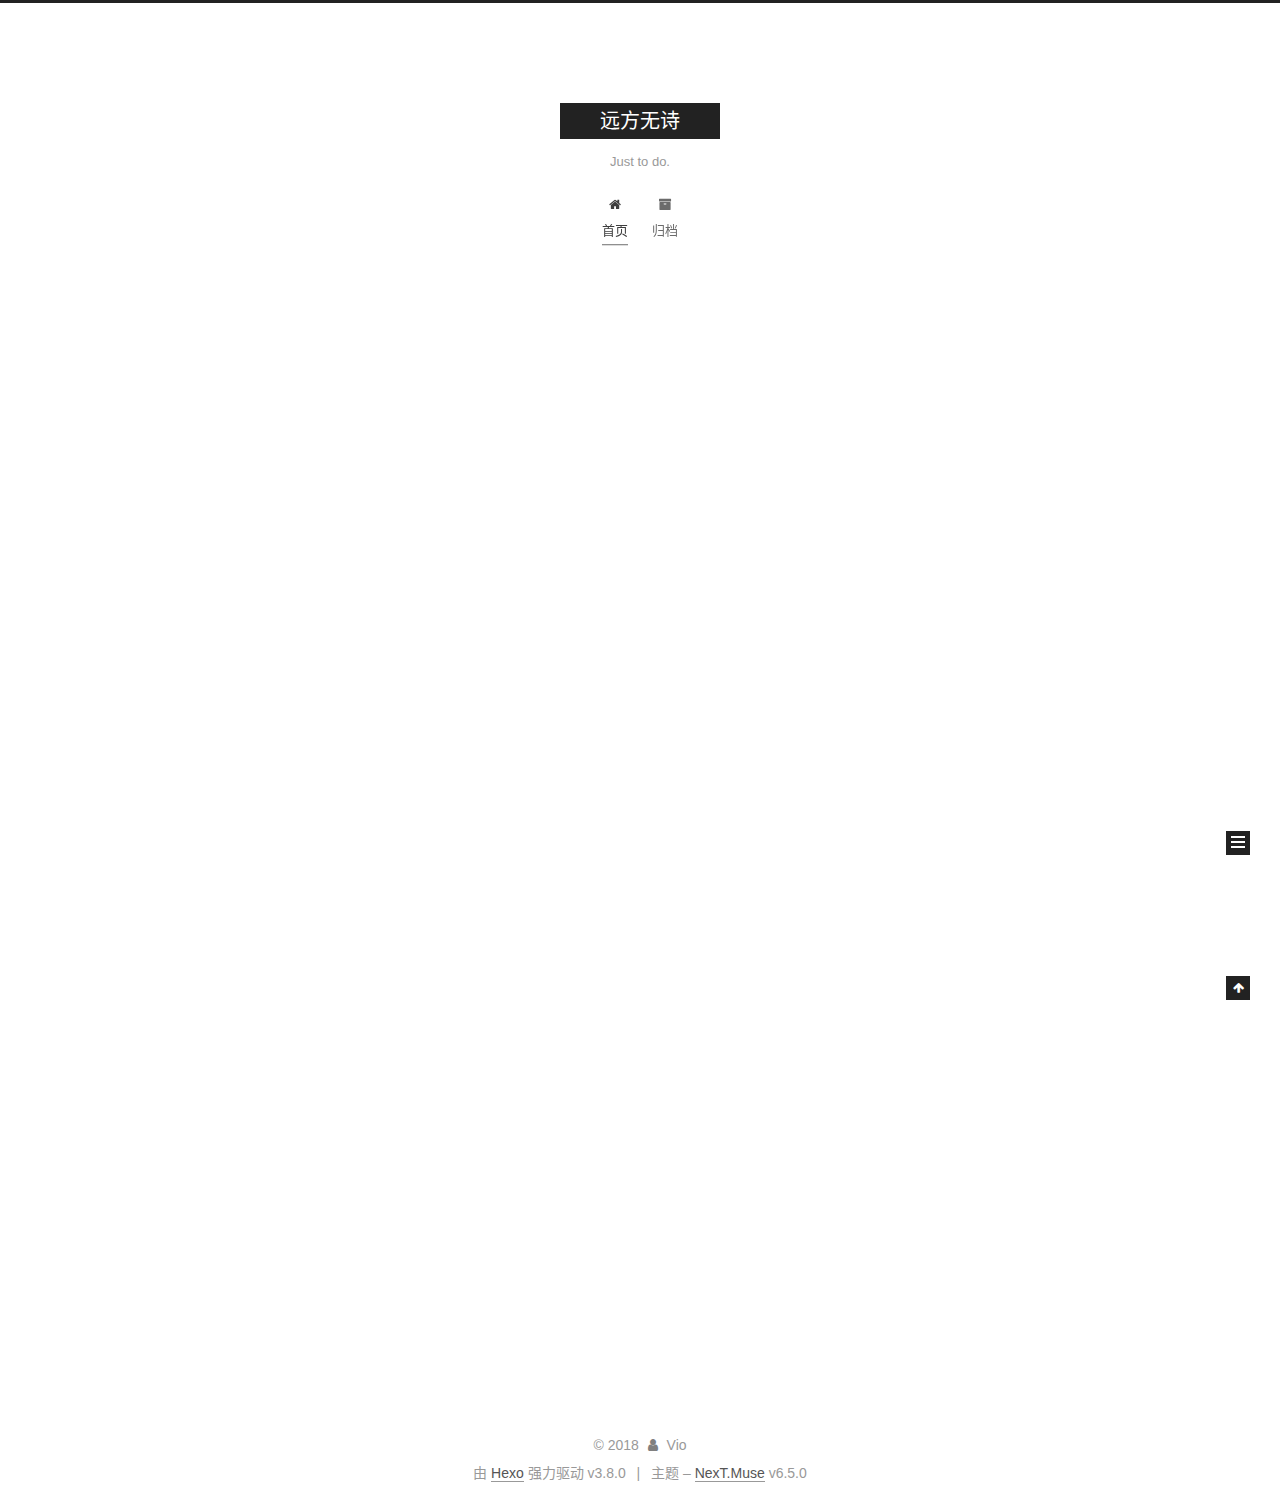
==== index.html @ 79e855d0 "Site updated: 2018-11-13 10:31:32" ====
<!DOCTYPE html>












  


<html class="theme-next muse use-motion" lang="zh-CN">
<head><meta name="generator" content="Hexo 3.8.0">
  <meta charset="UTF-8">
<meta http-equiv="X-UA-Compatible" content="IE=edge">
<meta name="viewport" content="width=device-width, initial-scale=1, maximum-scale=2">
<meta name="theme-color" content="#222">












<meta http-equiv="Cache-Control" content="no-transform">
<meta http-equiv="Cache-Control" content="no-siteapp">






















<link href="/lib/font-awesome/css/font-awesome.min.css?v=4.6.2" rel="stylesheet" type="text/css">

<link href="/css/main.css?v=6.5.0" rel="stylesheet" type="text/css">


  <link rel="apple-touch-icon" sizes="180x180" href="/images/apple-touch-icon-next.png?v=6.5.0">


  <link rel="icon" type="image/png" sizes="32x32" href="/images/favicon-32x32-next.png?v=6.5.0">


  <link rel="icon" type="image/png" sizes="16x16" href="/images/favicon-16x16-next.png?v=6.5.0">


  <link rel="mask-icon" href="/images/logo.svg?v=6.5.0" color="#222">









<script type="text/javascript" id="hexo.configurations">
  var NexT = window.NexT || {};
  var CONFIG = {
    root: '/',
    scheme: 'Muse',
    version: '6.5.0',
    sidebar: {"position":"left","display":"post","offset":12,"b2t":false,"scrollpercent":false,"onmobile":false},
    fancybox: false,
    fastclick: false,
    lazyload: false,
    tabs: true,
    motion: {"enable":true,"async":false,"transition":{"post_block":"fadeIn","post_header":"slideDownIn","post_body":"slideDownIn","coll_header":"slideLeftIn","sidebar":"slideUpIn"}},
    algolia: {
      applicationID: '',
      apiKey: '',
      indexName: '',
      hits: {"per_page":10},
      labels: {"input_placeholder":"Search for Posts","hits_empty":"We didn't find any results for the search: ${query}","hits_stats":"${hits} results found in ${time} ms"}
    }
  };
</script>


  




  <meta name="description" content="但行好事 莫问前程">
<meta property="og:type" content="website">
<meta property="og:title" content="远方无诗">
<meta property="og:url" content="http://viowang.top/index.html">
<meta property="og:site_name" content="远方无诗">
<meta property="og:description" content="但行好事 莫问前程">
<meta property="og:locale" content="zh-CN">
<meta name="twitter:card" content="summary">
<meta name="twitter:title" content="远方无诗">
<meta name="twitter:description" content="但行好事 莫问前程">






  <link rel="canonical" href="http://viowang.top/">



<script type="text/javascript" id="page.configurations">
  CONFIG.page = {
    sidebar: "",
  };
</script>

  <title>远方无诗</title>
  











  <noscript>
  <style type="text/css">
    .use-motion .motion-element,
    .use-motion .brand,
    .use-motion .menu-item,
    .sidebar-inner,
    .use-motion .post-block,
    .use-motion .pagination,
    .use-motion .comments,
    .use-motion .post-header,
    .use-motion .post-body,
    .use-motion .collection-title { opacity: initial; }

    .use-motion .logo,
    .use-motion .site-title,
    .use-motion .site-subtitle {
      opacity: initial;
      top: initial;
    }

    .use-motion {
      .logo-line-before i { left: initial; }
      .logo-line-after i { right: initial; }
    }
  </style>
</noscript>

</head>

<body itemscope="" itemtype="http://schema.org/WebPage" lang="zh-CN">

  
  
    
  

  <div class="container sidebar-position-left 
  page-home">
    <div class="headband"></div>

    <header id="header" class="header" itemscope="" itemtype="http://schema.org/WPHeader">
      <div class="header-inner"><div class="site-brand-wrapper">
  <div class="site-meta ">
    

    <div class="custom-logo-site-title">
      <a href="/" class="brand" rel="start">
        <span class="logo-line-before"><i></i></span>
        <span class="site-title">远方无诗</span>
        <span class="logo-line-after"><i></i></span>
      </a>
    </div>
    
      
        <p class="site-subtitle">Just to do.</p>
      
    
  </div>

  <div class="site-nav-toggle">
    <button aria-label="切换导航栏">
      <span class="btn-bar"></span>
      <span class="btn-bar"></span>
      <span class="btn-bar"></span>
    </button>
  </div>
</div>



<nav class="site-nav">
  
    <ul id="menu" class="menu">
      
        
        
        
          
          <li class="menu-item menu-item-home menu-item-active">

    
    
    
      
    

    

    <a href="/" rel="section"><i class="menu-item-icon fa fa-fw fa-home"></i> <br>首页</a>

  </li>
        
        
        
          
          <li class="menu-item menu-item-archives">

    
    
    
      
    

    

    <a href="/archives/" rel="section"><i class="menu-item-icon fa fa-fw fa-archive"></i> <br>归档</a>

  </li>

      
      
    </ul>
  

  
    

  

  
</nav>



  



</div>
    </header>

    


    <main id="main" class="main">
      <div class="main-inner">
        <div class="content-wrap">
          
          <div id="content" class="content">
            
  <section id="posts" class="posts-expand">
    
      

  

  
  
  

  

  <article class="post post-type-normal" itemscope="" itemtype="http://schema.org/Article">
  
  
  
  <div class="post-block">
    <link itemprop="mainEntityOfPage" href="http://viowang.top/2018/11/13/hello-world/">

    <span hidden itemprop="author" itemscope="" itemtype="http://schema.org/Person">
      <meta itemprop="name" content="Vio">
      <meta itemprop="description" content="但行好事 莫问前程">
      <meta itemprop="image" content="/images/avatar.gif">
    </span>

    <span hidden itemprop="publisher" itemscope="" itemtype="http://schema.org/Organization">
      <meta itemprop="name" content="远方无诗">
    </span>

    
      <header class="post-header">

        
        
          <h1 class="post-title" itemprop="name headline">
                
                
                <a href="/2018/11/13/hello-world/" class="post-title-link" itemprop="http://viowang.top/index.html">Hello World</a>
              
            
          </h1>
        

        <div class="post-meta">
          <span class="post-time">

            
            
            

            
              <span class="post-meta-item-icon">
                <i class="fa fa-calendar-o"></i>
              </span>
              
                <span class="post-meta-item-text">发表于</span>
              

              
                
              

              <time title="创建时间：2018-11-13 10:10:35" itemprop="dateCreated datePublished" datetime="2018-11-13T10:10:35+08:00">2018-11-13</time>
            

            
          </span>

          

          
            
          

          
          

          

          

          

        </div>
      </header>
    

    
    
    
    <div class="post-body" itemprop="articleBody">

      
      

      
        
          
            <p>Welcome to <a href="https://hexo.io/" target="_blank" rel="noopener">Hexo</a>! This is your very first post. Check <a href="https://hexo.io/docs/" target="_blank" rel="noopener">documentation</a> for more info. If you get any problems when using Hexo, you can find the answer in <a href="https://hexo.io/docs/troubleshooting.html" target="_blank" rel="noopener">troubleshooting</a> or you can ask me on <a href="https://github.com/hexojs/hexo/issues" target="_blank" rel="noopener">GitHub</a>.</p>
<h2 id="Quick-Start"><a href="#Quick-Start" class="headerlink" title="Quick Start"></a>Quick Start</h2><h3 id="Create-a-new-post"><a href="#Create-a-new-post" class="headerlink" title="Create a new post"></a>Create a new post</h3><figure class="highlight bash"><table><tr><td class="gutter"><pre><span class="line">1</span><br></pre></td><td class="code"><pre><span class="line">$ hexo new <span class="string">"My New Post"</span></span><br></pre></td></tr></table></figure>
<p>More info: <a href="https://hexo.io/docs/writing.html" target="_blank" rel="noopener">Writing</a></p>
<h3 id="Run-server"><a href="#Run-server" class="headerlink" title="Run server"></a>Run server</h3><figure class="highlight bash"><table><tr><td class="gutter"><pre><span class="line">1</span><br></pre></td><td class="code"><pre><span class="line">$ hexo server</span><br></pre></td></tr></table></figure>
<p>More info: <a href="https://hexo.io/docs/server.html" target="_blank" rel="noopener">Server</a></p>
<h3 id="Generate-static-files"><a href="#Generate-static-files" class="headerlink" title="Generate static files"></a>Generate static files</h3><figure class="highlight bash"><table><tr><td class="gutter"><pre><span class="line">1</span><br></pre></td><td class="code"><pre><span class="line">$ hexo generate</span><br></pre></td></tr></table></figure>
<p>More info: <a href="https://hexo.io/docs/generating.html" target="_blank" rel="noopener">Generating</a></p>
<h3 id="Deploy-to-remote-sites"><a href="#Deploy-to-remote-sites" class="headerlink" title="Deploy to remote sites"></a>Deploy to remote sites</h3><figure class="highlight bash"><table><tr><td class="gutter"><pre><span class="line">1</span><br></pre></td><td class="code"><pre><span class="line">$ hexo deploy</span><br></pre></td></tr></table></figure>
<p>More info: <a href="https://hexo.io/docs/deployment.html" target="_blank" rel="noopener">Deployment</a></p>

          
        
      
    </div>

    

    
    
    

    

    
       
    
    

    

    <footer class="post-footer">
      

      

      

      
      
        <div class="post-eof"></div>
      
    </footer>
  </div>
  
  
  
  </article>


    
  </section>

  


          </div>
          

        </div>
        
          
  
  <div class="sidebar-toggle">
    <div class="sidebar-toggle-line-wrap">
      <span class="sidebar-toggle-line sidebar-toggle-line-first"></span>
      <span class="sidebar-toggle-line sidebar-toggle-line-middle"></span>
      <span class="sidebar-toggle-line sidebar-toggle-line-last"></span>
    </div>
  </div>

  <aside id="sidebar" class="sidebar">
    
    <div class="sidebar-inner">

      

      

      <section class="site-overview-wrap sidebar-panel sidebar-panel-active">
        <div class="site-overview">
          <div class="site-author motion-element" itemprop="author" itemscope="" itemtype="http://schema.org/Person">
            
              <p class="site-author-name" itemprop="name">Vio</p>
              <p class="site-description motion-element" itemprop="description">但行好事 莫问前程</p>
          </div>

          
            <nav class="site-state motion-element">
              
                <div class="site-state-item site-state-posts">
                
                  <a href="/archives/">
                
                    <span class="site-state-item-count">1</span>
                    <span class="site-state-item-name">日志</span>
                  </a>
                </div>
              

              

              
            </nav>
          

          

          

          

          
          

          
            
          
          

        </div>
      </section>

      

      

    </div>
  </aside>


        
      </div>
    </main>

    <footer id="footer" class="footer">
      <div class="footer-inner">
        <div class="copyright">&copy; <span itemprop="copyrightYear">2018</span>
  <span class="with-love" id="animate">
    <i class="fa fa-user"></i>
  </span>
  <span class="author" itemprop="copyrightHolder">Vio</span>

  

  
</div>


  <div class="powered-by">由 <a href="https://hexo.io" class="theme-link" rel="noopener" target="_blank">Hexo</a> 强力驱动 v3.8.0</div>



  <span class="post-meta-divider">|</span>



  <div class="theme-info">主题 – <a href="https://theme-next.org" class="theme-link" rel="noopener" target="_blank">NexT.Muse</a> v6.5.0</div>




        








        
      </div>
    </footer>

    
      <div class="back-to-top">
        <i class="fa fa-arrow-up"></i>
        
      </div>
    

    
	
    

    
  </div>

  

<script type="text/javascript">
  if (Object.prototype.toString.call(window.Promise) !== '[object Function]') {
    window.Promise = null;
  }
</script>


























  
  
    <script type="text/javascript" src="/lib/jquery/index.js?v=2.1.3"></script>
  

  
  
    <script type="text/javascript" src="/lib/velocity/velocity.min.js?v=1.2.1"></script>
  

  
  
    <script type="text/javascript" src="/lib/velocity/velocity.ui.min.js?v=1.2.1"></script>
  


  


  <script type="text/javascript" src="/js/src/utils.js?v=6.5.0"></script>

  <script type="text/javascript" src="/js/src/motion.js?v=6.5.0"></script>



  
  

  

  


  <script type="text/javascript" src="/js/src/bootstrap.js?v=6.5.0"></script>



  



  










  





  

  

  

  

  

  
  

  

  

  

  

  

  

</body>
</html>
---- css/main.css ----
/* normalize.css v3.0.2 | MIT License | git.io/normalize */
html {
  font-family: sans-serif; /* 1 */
  -ms-text-size-adjust: 100%; /* 2 */
  -webkit-text-size-adjust: 100%; /* 2 */
}
body {
  margin: 0;
}
article,
aside,
details,
figcaption,
figure,
footer,
header,
hgroup,
main,
menu,
nav,
section,
summary {
  display: block;
}
audio,
canvas,
progress,
video {
  display: inline-block; /* 1 */
  vertical-align: baseline; /* 2 */
}
audio:not([controls]) {
  display: none;
  height: 0;
}
[hidden],
template {
  display: none;
}
a {
  background-color: transparent;
}
a:active,
a:hover {
  outline: 0;
}
abbr[title] {
  border-bottom: 1px dotted;
}
b,
strong {
  font-weight: bold;
}
dfn {
  font-style: italic;
}
h1 {
  font-size: 2em;
  margin: 0.67em 0;
}
mark {
  background: #ff0;
  color: #000;
}
small {
  font-size: 80%;
}
sub,
sup {
  font-size: 75%;
  line-height: 0;
  position: relative;
  vertical-align: baseline;
}
sup {
  top: -0.5em;
}
sub {
  bottom: -0.25em;
}
img {
  border: 0;
}
svg:not(:root) {
  overflow: hidden;
}
figure {
  margin: 1em 40px;
}
hr {
  -moz-box-sizing: content-box;
  box-sizing: content-box;
  height: 0;
}
pre {
  overflow: auto;
}
code,
kbd,
pre,
samp {
  font-family: monospace, monospace;
  font-size: 1em;
}
button,
input,
optgroup,
select,
textarea {
  color: inherit; /* 1 */
  font: inherit; /* 2 */
  margin: 0; /* 3 */
}
button {
  overflow: visible;
}
button,
select {
  text-transform: none;
}
button,
html input[type="button"],
input[type="reset"],
input[type="submit"] {
  -webkit-appearance: button; /* 2 */
  cursor: pointer; /* 3 */
}
button[disabled],
html input[disabled] {
  cursor: default;
}
button::-moz-focus-inner,
input::-moz-focus-inner {
  border: 0;
  padding: 0;
}
input {
  line-height: normal;
}
input[type="checkbox"],
input[type="radio"] {
  box-sizing: border-box; /* 1 */
  padding: 0; /* 2 */
}
input[type="number"]::-webkit-inner-spin-button,
input[type="number"]::-webkit-outer-spin-button {
  height: auto;
}
input[type="search"] {
  -webkit-appearance: textfield; /* 1 */
  -moz-box-sizing: content-box;
  -webkit-box-sizing: content-box; /* 2 */
  box-sizing: content-box;
}
input[type="search"]::-webkit-search-cancel-button,
input[type="search"]::-webkit-search-decoration {
  -webkit-appearance: none;
}
fieldset {
  border: 1px solid #c0c0c0;
  margin: 0 2px;
  padding: 0.35em 0.625em 0.75em;
}
legend {
  border: 0; /* 1 */
  padding: 0; /* 2 */
}
textarea {
  overflow: auto;
}
optgroup {
  font-weight: bold;
}
table {
  border-collapse: collapse;
  border-spacing: 0;
}
td,
th {
  padding: 0;
}
::selection {
  background: #262a30;
  color: #fff;
}
body {
  position: relative;
  font-family: 'Lato', "PingFang SC", "Microsoft YaHei", sans-serif;
  font-size: 14px;
  line-height: 2;
  color: #555;
  background: #fff;
}
@media (max-width: 767px) {
  body {
    padding-right: 0 !important;
  }
}
@media (min-width: 768px) and (max-width: 991px) {
  body {
    padding-right: 0 !important;
  }
}
@media (min-width: 1200px) {
  body {
    font-size: 16px;
  }
}
h1,
h2,
h3,
h4,
h5,
h6 {
  margin: 0;
  padding: 0;
  font-weight: bold;
  line-height: 1.5;
  font-family: 'Lato', "PingFang SC", "Microsoft YaHei", sans-serif;
}
h1,
h2,
h3,
h4,
h5,
h6 {
  margin: 20px 0 15px;
}
h1 {
  font-size: 22px;
}
@media (max-width: 767px) {
  h1 {
    font-size: 18px;
  }
}
h2 {
  font-size: 20px;
}
@media (max-width: 767px) {
  h2 {
    font-size: 16px;
  }
}
h3 {
  font-size: 18px;
}
@media (max-width: 767px) {
  h3 {
    font-size: 14px;
  }
}
h4 {
  font-size: 16px;
}
@media (max-width: 767px) {
  h4 {
    font-size: 12px;
  }
}
h5 {
  font-size: 14px;
}
@media (max-width: 767px) {
  h5 {
    font-size: 10px;
  }
}
h6 {
  font-size: 12px;
}
@media (max-width: 767px) {
  h6 {
    font-size: 8px;
  }
}
p {
  margin: 0 0 20px 0;
}
a,
span.exturl {
  overflow-wrap: break-word;
  word-wrap: break-word;
  background-color: transparent;
  color: #555;
  text-decoration: none;
  outline: none;
  border-bottom: 1px solid #999;
  cursor: pointer;
}
a:hover,
span.exturl:hover {
  color: #222;
  border-bottom-color: #222;
}
blockquote {
  margin: 0;
  padding: 0;
}
img {
  display: block;
  margin: auto;
  max-width: 100%;
  height: auto;
}
hr {
  margin: 40px 0;
  height: 3px;
  border: none;
  background-color: #ddd;
  background-image: repeating-linear-gradient(-45deg, #fff, #fff 4px, transparent 4px, transparent 8px);
}
blockquote {
  padding: 0 15px;
  color: #666;
  border-left: 4px solid #ddd;
}
blockquote cite::before {
  content: "-";
  padding: 0 5px;
}
dt {
  font-weight: 700;
}
dd {
  margin: 0;
  padding: 0;
}
kbd {
  border: 1px solid #ccc;
  border-radius: 0.2em;
  box-shadow: 0.1em 0.1em 0.2em rgba(0,0,0,0.1);
  background-color: #f9f9f9;
  font-family: inherit;
  background-image: -webkit-linear-gradient(top, #eee, #fff, #eee);
  padding: 0.1em 0.3em;
  white-space: nowrap;
}
.text-left {
  text-align: left;
}
.text-center {
  text-align: center;
}
.text-right {
  text-align: right;
}
.text-justify {
  text-align: justify;
}
.text-nowrap {
  white-space: nowrap;
}
.text-lowercase {
  text-transform: lowercase;
}
.text-uppercase {
  text-transform: uppercase;
}
.text-capitalize {
  text-transform: capitalize;
}
.center-block {
  display: block;
  margin-left: auto;
  margin-right: auto;
}
.clearfix:before,
.clearfix:after {
  content: " ";
  display: table;
}
.clearfix:after {
  clear: both;
}
.pullquote {
  width: 45%;
}
.pullquote.left {
  float: left;
  margin-left: 5px;
  margin-right: 10px;
}
.pullquote.right {
  float: right;
  margin-left: 10px;
  margin-right: 5px;
}
.affix.affix.affix {
  position: fixed;
}
.translation {
  margin-top: -20px;
  font-size: 14px;
  color: #999;
}
.scrollbar-measure {
  width: 100px;
  height: 100px;
  overflow: scroll;
  position: absolute;
  top: -9999px;
}
.use-motion .motion-element {
  opacity: 0;
}
table {
  margin: 20px 0;
  width: 100%;
  border-collapse: collapse;
  border-spacing: 0;
  border: 1px solid #ddd;
  font-size: 14px;
  word-break: break-all;
}
table>tbody>tr:nth-of-type(odd) {
  background-color: #f9f9f9;
}
table>tbody>tr:hover {
  background-color: #f5f5f5;
}
caption,
th,
td {
  padding: 8px;
  text-align: left;
  vertical-align: middle;
  font-weight: normal;
}
th,
td {
  border-bottom: 3px solid #ddd;
  border-right: 1px solid #eee;
}
th {
  padding-bottom: 10px;
  font-weight: 700;
}
td {
  border-bottom-width: 1px;
}
html,
body {
  height: 100%;
}
.container {
  position: relative;
  min-height: 100%;
}
.header-inner {
  margin: 0 auto;
  padding: 100px 0 70px;
  width: 700px;
}
@media (min-width: 1200px) {
  .container .header-inner {
    width: 800px;
  }
}
@media (min-width: 1600px) {
  .container .header-inner {
    width: 900px;
  }
}
.main {
  padding-bottom: 150px;
}
.main-inner {
  margin: 0 auto;
  width: 700px;
}
@media (min-width: 1200px) {
  .container .main-inner {
    width: 800px;
  }
}
@media (min-width: 1600px) {
  .container .main-inner {
    width: 900px;
  }
}
.footer {
  position: absolute;
  left: 0;
  bottom: 0;
  width: 100%;
  min-height: 50px;
}
.footer-inner {
  box-sizing: border-box;
  margin: 20px auto;
  width: 700px;
}
@media (min-width: 1200px) {
  .container .footer-inner {
    width: 800px;
  }
}
@media (min-width: 1600px) {
  .container .footer-inner {
    width: 900px;
  }
}
pre,
.highlight {
  overflow: auto;
  margin: 20px 0;
  padding: 0;
  font-size: 14px;
  color: #4d4d4c;
  background: #f7f7f7;
  line-height: 1.6;
}
pre,
code {
  font-family: consolas, Menlo, "PingFang SC", "Microsoft YaHei", monospace;
}
code {
  overflow-wrap: break-word;
  word-wrap: break-word;
  padding: 2px 4px;
  color: #555;
  background: #eee;
  border-radius: 3px;
  font-size: 14px;
}
pre {
  padding: 10px;
}
pre code {
  padding: 0;
  color: #4d4d4c;
  background: none;
  text-shadow: none;
}
.highlight {
  border-radius: 1px;
}
.highlight pre {
  border: none;
  margin: 0;
  padding: 10px 0;
}
.highlight table {
  margin: 0;
  width: auto;
  border: none;
}
.highlight td {
  border: none;
  padding: 0;
}
.highlight figcaption {
  font-size: 1em;
  color: #4d4d4c;
  line-height: 1em;
  margin-bottom: 1em;
  margin: 0em;
  padding: 0.5em;
  background: #eee;
  border-bottom: 1px solid #e9e9e9;
}
.highlight figcaption:before,
.highlight figcaption:after {
  content: " ";
  display: table;
}
.highlight figcaption:after {
  clear: both;
}
.highlight figcaption a {
  float: right;
  color: #4d4d4c;
}
.highlight figcaption a:hover {
  border-bottom-color: #4d4d4c;
}
.highlight .gutter pre {
  padding-left: 10px;
  padding-right: 10px;
  color: #869194;
  text-align: right;
  background-color: #eff2f3;
}
.highlight .code pre {
  width: 100%;
  padding-left: 10px;
  padding-right: 10px;
  background-color: #f7f7f7;
}
.highlight .line {
  height: 20px;
}
.gutter {
  -webkit-user-select: none;
  -moz-user-select: none;
  -ms-user-select: none;
  user-select: none;
}
.gist table {
  width: auto;
}
.gist table td {
  border: none;
}
pre .deletion {
  background: #fdd;
}
pre .addition {
  background: #dfd;
}
pre .meta {
  color: #8959a8;
}
pre .comment {
  color: #8e908c;
}
pre .variable,
pre .attribute,
pre .tag,
pre .regexp,
pre .ruby .constant,
pre .xml .tag .title,
pre .xml .pi,
pre .xml .doctype,
pre .html .doctype,
pre .css .id,
pre .css .class,
pre .css .pseudo {
  color: #c82829;
}
pre .number,
pre .preprocessor,
pre .built_in,
pre .literal,
pre .params,
pre .constant,
pre .command {
  color: #f5871f;
}
pre .ruby .class .title,
pre .css .rules .attribute,
pre .string,
pre .value,
pre .inheritance,
pre .header,
pre .ruby .symbol,
pre .xml .cdata,
pre .special,
pre .number,
pre .formula {
  color: #718c00;
}
pre .title,
pre .css .hexcolor {
  color: #3e999f;
}
pre .function,
pre .python .decorator,
pre .python .title,
pre .ruby .function .title,
pre .ruby .title .keyword,
pre .perl .sub,
pre .javascript .title,
pre .coffeescript .title {
  color: #4271ae;
}
pre .keyword,
pre .javascript .function {
  color: #8959a8;
}
.posts-expand .post-body img.full-image {
  border: none;
}
.blockquote-center,
.page-home .post-type-quote blockquote,
.page-post-detail .post-type-quote blockquote {
  position: relative;
  margin: 40px 0;
  padding: 0;
  border-left: none;
  text-align: center;
}
.blockquote-center::before,
.page-home .post-type-quote blockquote::before,
.page-post-detail .post-type-quote blockquote::before,
.blockquote-center::after,
.page-home .post-type-quote blockquote::after,
.page-post-detail .post-type-quote blockquote::after {
  position: absolute;
  content: ' ';
  display: block;
  width: 100%;
  height: 24px;
  opacity: 0.2;
  background-repeat: no-repeat;
  background-position: 0 -6px;
  background-size: 22px 22px;
}
.blockquote-center::before,
.page-home .post-type-quote blockquote::before,
.page-post-detail .post-type-quote blockquote::before {
  top: -20px;
  background-image: url("../images/quote-l.svg");
  border-top: 1px solid #ccc;
}
.blockquote-center::after,
.page-home .post-type-quote blockquote::after,
.page-post-detail .post-type-quote blockquote::after {
  bottom: -20px;
  background-image: url("../images/quote-r.svg");
  border-bottom: 1px solid #ccc;
  background-position: 100% 8px;
}
.blockquote-center p,
.page-home .post-type-quote blockquote p,
.page-post-detail .post-type-quote blockquote p,
.blockquote-center div,
.page-home .post-type-quote blockquote div,
.page-post-detail .post-type-quote blockquote div {
  text-align: center;
}
.post .post-body .group-picture img {
  box-sizing: border-box;
  padding: 0 3px;
  border: none;
}
.post .group-picture-row {
  overflow: hidden;
  margin-top: 6px;
}
.post .group-picture-row:first-child {
  margin-top: 0;
}
.post .group-picture-column {
  float: left;
}
.page-post-detail .post-body .group-picture-column {
  float: none;
  margin-top: 10px;
  width: auto !important;
}
.page-post-detail .post-body .group-picture-column img {
  margin: 0 auto;
}
.page-archive .group-picture-container {
  overflow: hidden;
}
.page-archive .group-picture-row {
  float: left;
}
.page-archive .group-picture-row:first-child {
  margin-top: 6px;
}
.page-archive .group-picture-column {
  max-width: 150px;
  max-height: 150px;
}
.post-body .note {
  position: relative;
  padding: 15px;
  margin-bottom: 20px;
  border: 1px solid #eee;
  border-left-width: 5px;
  border-radius: 3px;
}
.post-body .note h2,
.post-body .note h3,
.post-body .note h4,
.post-body .note h5,
.post-body .note h6 {
  margin-top: 0;
  margin-bottom: 0;
  border-bottom: initial;
  padding-top: 0 !important;
}
.post-body .note p:first-child,
.post-body .note ul:first-child,
.post-body .note ol:first-child,
.post-body .note table:first-child,
.post-body .note pre:first-child,
.post-body .note blockquote:first-child {
  margin-top: 0;
}
.post-body .note p:last-child,
.post-body .note ul:last-child,
.post-body .note ol:last-child,
.post-body .note table:last-child,
.post-body .note pre:last-child,
.post-body .note blockquote:last-child {
  margin-bottom: 0;
}
.post-body .note.default {
  border-left-color: #777;
}
.post-body .note.default h2,
.post-body .note.default h3,
.post-body .note.default h4,
.post-body .note.default h5,
.post-body .note.default h6 {
  color: #777;
}
.post-body .note.primary {
  border-left-color: #6f42c1;
}
.post-body .note.primary h2,
.post-body .note.primary h3,
.post-body .note.primary h4,
.post-body .note.primary h5,
.post-body .note.primary h6 {
  color: #6f42c1;
}
.post-body .note.info {
  border-left-color: #428bca;
}
.post-body .note.info h2,
.post-body .note.info h3,
.post-body .note.info h4,
.post-body .note.info h5,
.post-body .note.info h6 {
  color: #428bca;
}
.post-body .note.success {
  border-left-color: #5cb85c;
}
.post-body .note.success h2,
.post-body .note.success h3,
.post-body .note.success h4,
.post-body .note.success h5,
.post-body .note.success h6 {
  color: #5cb85c;
}
.post-body .note.warning {
  border-left-color: #f0ad4e;
}
.post-body .note.warning h2,
.post-body .note.warning h3,
.post-body .note.warning h4,
.post-body .note.warning h5,
.post-body .note.warning h6 {
  color: #f0ad4e;
}
.post-body .note.danger {
  border-left-color: #d9534f;
}
.post-body .note.danger h2,
.post-body .note.danger h3,
.post-body .note.danger h4,
.post-body .note.danger h5,
.post-body .note.danger h6 {
  color: #d9534f;
}
.post-body .label {
  display: inline;
  padding: 0 2px;
  white-space: nowrap;
}
.post-body .label.default {
  background-color: #f0f0f0;
}
.post-body .label.primary {
  background-color: #efe6f7;
}
.post-body .label.info {
  background-color: #e5f2f8;
}
.post-body .label.success {
  background-color: #e7f4e9;
}
.post-body .label.warning {
  background-color: #fcf6e1;
}
.post-body .label.danger {
  background-color: #fae8eb;
}
.post-body .tabs {
  position: relative;
  display: block;
  margin-bottom: 20px;
  padding-top: 10px;
}
.post-body .tabs ul.nav-tabs {
  margin: 0;
  padding: 0;
  display: flex;
  margin-bottom: -1px;
}
@media (max-width: 413px) {
  .post-body .tabs ul.nav-tabs {
    display: block;
    margin-bottom: 5px;
  }
}
.post-body .tabs ul.nav-tabs li.tab {
  list-style-type: none !important;
  margin: 0 0.25em 0 0;
  border-top: 3px solid transparent;
  border-left: 1px solid transparent;
  border-right: 1px solid transparent;
}
@media (max-width: 413px) {
  .post-body .tabs ul.nav-tabs li.tab {
    margin: initial;
    border-top: 1px solid transparent;
    border-left: 3px solid transparent;
    border-right: 1px solid transparent;
    border-bottom: 1px solid transparent;
  }
}
.post-body .tabs ul.nav-tabs li.tab a {
  outline: 0;
  border-bottom: initial;
  display: block;
  line-height: 1.8em;
  padding: 0.25em 0.75em;
  transition-duration: 0.2s;
  transition-timing-function: ease-out;
  transition-delay: 0s;
}
.post-body .tabs ul.nav-tabs li.tab a i {
  width: 1.285714285714286em;
}
.post-body .tabs ul.nav-tabs li.tab.active {
  border-top: 3px solid #fc6423;
  border-left: 1px solid #ddd;
  border-right: 1px solid #ddd;
  background-color: #fff;
}
@media (max-width: 413px) {
  .post-body .tabs ul.nav-tabs li.tab.active {
    border-top: 1px solid #ddd;
    border-left: 3px solid #fc6423;
    border-right: 1px solid #ddd;
    border-bottom: 1px solid #ddd;
  }
}
.post-body .tabs ul.nav-tabs li.tab.active a {
  cursor: default;
  color: #555;
}
.post-body .tabs .tab-content {
  background-color: #fff;
}
.post-body .tabs .tab-content .tab-pane {
  border: 1px solid #ddd;
  padding: 20px 20px 0 20px;
}
.post-body .tabs .tab-content .tab-pane:not(.active) {
  display: none !important;
}
.post-body .tabs .tab-content .tab-pane.active {
  display: block !important;
}
.btn {
  display: inline-block;
  padding: 0 20px;
  font-size: 14px;
  color: #fff;
  background: #222;
  border: 2px solid #222;
  text-decoration: none;
  border-radius: 0;
  transition-property: background-color;
  transition-duration: 0.2s;
  transition-timing-function: ease-in-out;
  transition-delay: 0s;
  line-height: 2;
}
.btn:hover {
  border-color: #222;
  color: #222;
  background: #fff;
}
.btn +.btn {
  margin: 0 0 8px 8px;
}
.btn .fa-fw {
  width: 1.285714285714286em;
  text-align: left;
}
.btn-bar {
  display: block;
  width: 22px;
  height: 2px;
  background: #555;
  border-radius: 1px;
}
.btn-bar+.btn-bar {
  margin-top: 4px;
}
.pagination {
  margin: 120px 0 40px;
  text-align: center;
  border-top: 1px solid #eee;
}
.page-number-basic,
.pagination .prev,
.pagination .next,
.pagination .page-number,
.pagination .space {
  display: inline-block;
  position: relative;
  top: -1px;
  margin: 0 10px;
  padding: 0 11px;
}
@media (max-width: 767px) {
  .page-number-basic,
  .pagination .prev,
  .pagination .next,
  .pagination .page-number,
  .pagination .space {
    margin: 0 5px;
  }
}
.pagination .prev,
.pagination .next,
.pagination .page-number {
  border-bottom: 0;
  border-top: 1px solid #eee;
  transition-property: border-color;
  transition-duration: 0.2s;
  transition-timing-function: ease-in-out;
  transition-delay: 0s;
}
.pagination .prev:hover,
.pagination .next:hover,
.pagination .page-number:hover {
  border-top-color: #222;
}
.pagination .space {
  padding: 0;
  margin: 0;
}
.pagination .prev {
  margin-left: 0;
}
.pagination .next {
  margin-right: 0;
}
.pagination .page-number.current {
  color: #fff;
  background: #ccc;
  border-top-color: #ccc;
}
@media (max-width: 767px) {
  .pagination {
    border-top: none;
  }
  .pagination .prev,
  .pagination .next,
  .pagination .page-number {
    margin-bottom: 10px;
    border-top: 0;
    border-bottom: 1px solid #eee;
    padding: 0 10px;
  }
  .pagination .prev:hover,
  .pagination .next:hover,
  .pagination .page-number:hover {
    border-bottom-color: #222;
  }
}
.comments {
  margin: 60px 20px 0;
}
.tag-cloud {
  text-align: center;
}
.tag-cloud a {
  display: inline-block;
  margin: 10px;
}
.back-to-top {
  box-sizing: border-box;
  position: fixed;
  bottom: -100px;
  right: 30px;
  z-index: 1050;
  padding: 0 6px;
  width: 24px;
  background: #222;
  font-size: 12px;
  opacity: 1;
  color: #fff;
  cursor: pointer;
  text-align: center;
  -webkit-transform: translateZ(0);
  transition-property: bottom;
  transition-duration: 0.2s;
  transition-timing-function: ease-in-out;
  transition-delay: 0s;
}
@media (min-width: 768px) and (max-width: 991px) {
  .back-to-top {
    display: none !important;
  }
}
@media (max-width: 767px) {
  .back-to-top {
    display: none !important;
  }
}
.back-to-top.back-to-top-on {
  bottom: 19px;
}
.header {
  background: transparent;
}
.header-inner {
  position: relative;
}
.headband {
  height: 3px;
  background: #222;
}
.site-meta {
  margin: 0;
  text-align: center;
}
@media (max-width: 767px) {
  .site-meta {
    text-align: center;
  }
}
.brand {
  position: relative;
  display: inline-block;
  padding: 0 40px;
  color: #fff;
  background: #222;
  border-bottom: none;
}
.brand:hover {
  color: #fff;
}
.logo {
  display: inline-block;
  margin-right: 5px;
  line-height: 36px;
  vertical-align: top;
}
.site-title {
  display: inline-block;
  vertical-align: top;
  line-height: 36px;
  font-size: 20px;
  font-weight: normal;
  font-family: 'Lato', "PingFang SC", "Microsoft YaHei", sans-serif;
}
.site-subtitle {
  margin-top: 10px;
  font-size: 13px;
  color: #999;
}
.use-motion .brand {
  opacity: 0;
}
.use-motion .logo,
.use-motion .site-title,
.use-motion .site-subtitle {
  opacity: 0;
  position: relative;
  top: -10px;
}
.site-nav-toggle {
  display: none;
  position: absolute;
  top: 10px;
  left: 10px;
}
@media (max-width: 767px) {
  .site-nav-toggle {
    display: block;
  }
}
.site-nav-toggle button {
  margin-top: 2px;
  padding: 9px 10px;
  background: transparent;
  border: none;
}
@media (max-width: 767px) {
  .site-nav {
    display: none;
    margin: 0 -10px;
    padding: 0 10px;
    clear: both;
    border-top: 1px solid #ddd;
  }
}
@media (min-width: 768px) and (max-width: 991px) {
  .site-nav {
    display: block !important;
  }
}
@media (min-width: 992px) {
  .site-nav {
    display: block !important;
  }
}
.menu {
  margin-top: 20px;
  padding-left: 0;
  text-align: center;
}
.menu .menu-item {
  display: inline-block;
  margin: 0 10px;
  list-style: none;
}
@media screen and (max-width: 767px) {
  .menu .menu-item {
    margin-top: 10px;
  }
}
.menu .menu-item a,
.menu .menu-item span.exturl {
  display: block;
  font-size: 13px;
  line-height: inherit;
  border-bottom: 1px solid transparent;
  transition-property: border-color;
  transition-duration: 0.2s;
  transition-timing-function: ease-in-out;
  transition-delay: 0s;
}
.menu .menu-item a:hover,
.menu .menu-item span.exturl:hover {
  border-bottom-color: #222;
}
.menu .menu-item .fa {
  margin-right: 5px;
}
.use-motion .menu-item {
  opacity: 0;
}
.post-body {
  overflow-wrap: break-word;
  word-wrap: break-word;
  font-family: 'Lato', "PingFang SC", "Microsoft YaHei", sans-serif;
}
.post-body .exturl .fa {
  font-size: 14px;
  margin-left: 4px;
}
.post-body .fancybox img {
  display: block !important;
  margin: 0 auto;
  cursor: pointer;
  cursor: zoom-in;
  cursor: -webkit-zoom-in;
}
.post-body .image-caption,
.post-body .figure .caption {
  margin: -20px auto 15px;
  text-align: center;
  font-size: 14px;
  color: #999;
  font-weight: bold;
  line-height: 1;
}
.post-sticky-flag {
  display: inline-block;
  font-size: 16px;
  -ms-transform: rotate(30deg);
  -webkit-transform: rotate(30deg);
  -moz-transform: rotate(30deg);
  -ms-transform: rotate(30deg);
  -o-transform: rotate(30deg);
  transform: rotate(30deg);
}
.use-motion .post-block,
.use-motion .pagination,
.use-motion .comments {
  opacity: 0;
}
.use-motion .post-header {
  opacity: 0;
}
.use-motion .post-body {
  opacity: 0;
}
.use-motion .collection-title {
  opacity: 0;
}
.posts-expand {
  padding-top: 40px;
}
@media (max-width: 767px) {
  .posts-expand {
    margin: 0 20px;
  }
  .post-body pre .gutter pre {
    padding-right: 10px;
  }
  .post-body .highlight {
    margin-left: 0px;
    margin-right: 0px;
    padding: 0;
  }
  .post-body .highlight .gutter pre {
    padding-right: 10px;
  }
}
@media (min-width: 992px) {
  .posts-expand .post-body {
    text-align: justify;
  }
}
.posts-expand .post-body h2,
.posts-expand .post-body h3,
.posts-expand .post-body h4,
.posts-expand .post-body h5,
.posts-expand .post-body h6 {
  padding-top: 10px;
}
.posts-expand .post-body h2 .header-anchor,
.posts-expand .post-body h3 .header-anchor,
.posts-expand .post-body h4 .header-anchor,
.posts-expand .post-body h5 .header-anchor,
.posts-expand .post-body h6 .header-anchor {
  float: right;
  margin-left: 10px;
  color: #ccc;
  border-bottom-style: none;
  visibility: hidden;
}
.posts-expand .post-body h2 .header-anchor:hover,
.posts-expand .post-body h3 .header-anchor:hover,
.posts-expand .post-body h4 .header-anchor:hover,
.posts-expand .post-body h5 .header-anchor:hover,
.posts-expand .post-body h6 .header-anchor:hover {
  color: inherit;
}
.posts-expand .post-body h2:hover .header-anchor,
.posts-expand .post-body h3:hover .header-anchor,
.posts-expand .post-body h4:hover .header-anchor,
.posts-expand .post-body h5:hover .header-anchor,
.posts-expand .post-body h6:hover .header-anchor {
  visibility: visible;
}
.posts-expand .post-body ul li {
  list-style: circle;
}
.posts-expand .post-body img {
  box-sizing: border-box;
  margin: auto;
  padding: 3px;
  border: 1px solid #ddd;
}
.posts-expand .post-body .fancybox img {
  margin: 0 auto 25px;
}
.posts-expand .post-body img {
  margin: 0 auto 25px;
}
@media (max-width: 767px) {
  .posts-collapse {
    margin: 0 20px;
  }
  .posts-collapse .post-title,
  .posts-collapse .post-meta {
    display: block;
    width: auto;
    text-align: left;
  }
}
.posts-collapse {
  position: relative;
  z-index: 1010;
  margin-left: 55px;
}
.posts-collapse::after {
  content: " ";
  position: absolute;
  top: 20px;
  left: 0;
  margin-left: -2px;
  width: 4px;
  height: 100%;
  background: #f5f5f5;
  z-index: -1;
}
@media (max-width: 767px) {
  .posts-collapse {
    margin: 0 20px;
  }
}
.posts-collapse .collection-title {
  position: relative;
  margin: 60px 0;
}
.posts-collapse .collection-title h1,
.posts-collapse .collection-title h2 {
  margin-left: 20px;
}
.posts-collapse .collection-title small {
  color: #bbb;
  margin-left: 5px;
}
.posts-collapse .collection-title::before {
  content: " ";
  position: absolute;
  left: 0;
  top: 50%;
  margin-left: -4px;
  margin-top: -4px;
  width: 8px;
  height: 8px;
  background: #bbb;
  border-radius: 50%;
}
.posts-collapse .post {
  margin: 30px 0;
}
.posts-collapse .post-header {
  position: relative;
  transition-duration: 0.2s;
  transition-timing-function: ease-in-out;
  transition-delay: 0s;
  transition-property: border;
  border-bottom: 1px dashed #ccc;
}
.posts-collapse .post-header::before {
  content: " ";
  position: absolute;
  left: 0;
  top: 12px;
  width: 6px;
  height: 6px;
  margin-left: -4px;
  background: #bbb;
  border-radius: 50%;
  border: 1px solid #fff;
  transition-duration: 0.2s;
  transition-timing-function: ease-in-out;
  transition-delay: 0s;
  transition-property: background;
}
.posts-collapse .post-header:hover {
  border-bottom-color: #666;
}
.posts-collapse .post-header:hover::before {
  background: #222;
}
.posts-collapse .post-meta {
  position: absolute;
  font-size: 12px;
  left: 20px;
  top: 5px;
}
.posts-collapse .post-comments-count {
  display: none;
}
.posts-collapse .post-title {
  margin-left: 60px;
  font-size: 16px;
  font-weight: normal;
  line-height: inherit;
}
.posts-collapse .post-title::after {
  margin-left: 3px;
  opacity: 0.6;
}
.posts-collapse .post-title a,
.posts-collapse .post-title span.exturl {
  color: #666;
  border-bottom: none;
}
.page-home .post-type-quote .post-header,
.page-post-detail .post-type-quote .post-header,
.page-home .post-type-quote .post-tags,
.page-post-detail .post-type-quote .post-tags {
  display: none;
}
.posts-expand .post-title {
  overflow-wrap: break-word;
  word-wrap: break-word;
  text-align: center;
  font-weight: 400;
}
.posts-expand .post-title-link {
  display: inline-block;
  position: relative;
  color: #555;
  border-bottom: none;
  line-height: 1.2;
  vertical-align: top;
}
.posts-expand .post-title-link::before {
  content: "";
  position: absolute;
  width: 100%;
  height: 2px;
  bottom: 0;
  left: 0;
  background-color: #000;
  visibility: hidden;
  -webkit-transform: scaleX(0);
  -moz-transform: scaleX(0);
  -ms-transform: scaleX(0);
  -o-transform: scaleX(0);
  transform: scaleX(0);
  transition-duration: 0.2s;
  transition-timing-function: ease-in-out;
  transition-delay: 0s;
}
.posts-expand .post-title-link:hover::before {
  visibility: visible;
  -webkit-transform: scaleX(1);
  -moz-transform: scaleX(1);
  -ms-transform: scaleX(1);
  -o-transform: scaleX(1);
  transform: scaleX(1);
}
.posts-expand .post-title-link .fa {
  font-size: 20px;
  margin-left: 5px;
}
.posts-expand .post-meta {
  margin: 3px 0 60px 0;
  color: #999;
  font-family: 'Lato', "PingFang SC", "Microsoft YaHei", sans-serif;
  font-size: 12px;
  text-align: center;
}
.posts-expand .post-meta .post-category-list {
  display: inline-block;
  margin: 0;
  padding: 3px;
}
.posts-expand .post-meta .post-category-list-link {
  color: #999;
}
.posts-expand .post-meta .post-description {
  font-size: 14px;
  margin-top: 2px;
}
.posts-expand .post-meta time {
  border-bottom: 1px dashed #999;
  cursor: help;
}
.post-meta-divider {
  margin: 0 0.5em;
}
.post-meta-item-icon {
  margin-right: 3px;
}
@media (min-width: 768px) and (max-width: 991px) {
  .post-meta-item-icon {
    display: inline-block;
  }
}
@media (max-width: 767px) {
  .post-meta-item-icon {
    display: inline-block;
  }
}
@media (min-width: 768px) and (max-width: 991px) {
  .post-meta-item-text {
    display: none;
  }
}
@media (max-width: 767px) {
  .post-meta-item-text {
    display: none;
  }
}
.post-button {
  margin-top: 40px;
}
.posts-expand .post-tags {
  margin-top: 40px;
  text-align: center;
}
.posts-expand .post-tags a {
  display: inline-block;
  margin-right: 10px;
  font-size: 13px;
}
.post-nav {
  display: table;
  margin-top: 15px;
  width: 100%;
  border-top: 1px solid #eee;
}
.post-nav-divider {
  display: table-cell;
  width: 10%;
}
.post-nav-item {
  display: table-cell;
  padding: 10px 0 0 0;
  width: 45%;
  vertical-align: top;
}
.post-nav-item a {
  position: relative;
  display: block;
  line-height: 25px;
  font-size: 14px;
  color: #555;
  border-bottom: none;
}
.post-nav-item a:hover {
  color: #222;
  border-bottom: none;
}
.post-nav-item a:active {
  top: 2px;
}
.post-nav-item .fa {
  position: absolute;
  top: 8px;
  left: 0;
  font-size: 12px;
}
.post-nav-next a {
  padding-left: 15px;
}
.post-nav-prev {
  text-align: right;
}
.post-nav-prev a {
  padding-right: 15px;
}
.post-nav-prev .fa {
  right: 0;
  left: auto;
}
.posts-expand .post-eof {
  display: block;
  margin: 80px auto 60px;
  width: 8%;
  height: 1px;
  background: #ccc;
  text-align: center;
}
.post:last-child .post-eof.post-eof.post-eof {
  display: none;
}
.post-gallery {
  display: table;
  table-layout: fixed;
  width: 100%;
  border-collapse: separate;
}
.post-gallery-row {
  display: table-row;
}
.post-gallery .post-gallery-img {
  display: table-cell;
  text-align: center;
  vertical-align: middle;
  border: none;
}
.post-gallery .post-gallery-img img {
  max-width: 100%;
  max-height: 100%;
  border: none;
}
.fancybox-close,
.fancybox-close:hover {
  border: none;
}
.rtl.post-body p,
.rtl.post-body a,
.rtl.post-body h1,
.rtl.post-body h2,
.rtl.post-body h3,
.rtl.post-body h4,
.rtl.post-body h5,
.rtl.post-body h6,
.rtl.post-body li,
.rtl.post-body ul,
.rtl.post-body ol {
  direction: rtl;
  font-family: UKIJ Ekran;
}
.rtl.post-title {
  font-family: UKIJ Ekran;
}
.sidebar {
  position: fixed;
  right: 0;
  top: 0;
  bottom: 0;
  width: 0;
  z-index: 1040;
  box-shadow: inset 0 2px 6px #000;
  background: #222;
  -webkit-transform: translateZ(0);
}
.sidebar a,
.sidebar .exturl {
  color: #999;
  border-bottom-color: #555;
}
.sidebar a:hover,
.sidebar .exturl:hover {
  color: #eee;
}
@media (min-width: 768px) and (max-width: 991px) {
  .sidebar {
    display: none !important;
  }
}
@media (max-width: 767px) {
  .sidebar {
    display: none !important;
  }
}
.sidebar-inner {
  position: relative;
  padding: 20px 10px;
  color: #999;
  text-align: center;
}
.site-overview-wrap {
  overflow: hidden;
}
.site-overview {
  overflow-y: auto;
  overflow-x: hidden;
}
.sidebar-toggle {
  position: fixed;
  right: 30px;
  bottom: 45px;
  width: 14px;
  height: 14px;
  padding: 5px;
  background: #222;
  line-height: 0;
  z-index: 1050;
  cursor: pointer;
  -webkit-transform: translateZ(0);
}
@media (min-width: 768px) and (max-width: 991px) {
  .sidebar-toggle {
    display: none !important;
  }
}
@media (max-width: 767px) {
  .sidebar-toggle {
    display: none !important;
  }
}
.sidebar-toggle-line {
  position: relative;
  display: inline-block;
  vertical-align: top;
  height: 2px;
  width: 100%;
  background: #fff;
  margin-top: 3px;
}
.sidebar-toggle-line:first-child {
  margin-top: 0;
}
.site-author-image {
  display: block;
  margin: 0 auto;
  padding: 2px;
  max-width: 96px;
  height: auto;
  border: 2px solid #333;
  opacity: 1;
}
.site-author-name {
  margin: 5px 0 0;
  text-align: center;
  color: #f5f5f5;
  font-weight: normal;
}
.site-description {
  margin-top: 5px;
  text-align: center;
  font-size: 14px;
  color: #999;
}
.site-state {
  overflow: hidden;
  line-height: 1.4;
  white-space: nowrap;
  text-align: center;
}
.site-state-item {
  display: inline-block;
  padding: 0 15px;
  border-left: 1px solid #333;
}
.site-state-item:first-child {
  border-left: none;
}
.site-state-item a {
  border-bottom: none;
}
.site-state-item-count {
  display: block;
  text-align: center;
  color: inherit;
  font-weight: 600;
  font-size: 18px;
}
.site-state-item-name {
  font-size: 13px;
  color: inherit;
}
.feed-link {
  margin-top: 20px;
}
.feed-link a {
  display: inline-block;
  padding: 0 15px;
  color: #fc6423;
  border: 1px solid #fc6423;
  border-radius: 4px;
}
.feed-link a i {
  color: #fc6423;
  font-size: 14px;
}
.feed-link a:hover {
  color: #fff;
  background: #fc6423;
}
.feed-link a:hover i {
  color: #fff;
}
.links-of-author {
  margin-top: 20px;
}
.links-of-author a,
.links-of-author .exturl {
  display: inline-block;
  vertical-align: middle;
  margin-right: 10px;
  margin-bottom: 10px;
  border-bottom-color: #555;
  font-size: 13px;
}
.links-of-author a:before,
.links-of-author .exturl:before {
  display: inline-block;
  vertical-align: middle;
  margin-right: 3px;
  content: " ";
  width: 4px;
  height: 4px;
  border-radius: 50%;
  background: #758585;
}
.links-of-blogroll {
  font-size: 13px;
}
.links-of-blogroll-title {
  margin-top: 20px;
  font-size: 14px;
  font-weight: 600;
}
.links-of-blogroll-list {
  margin: 0;
  padding: 0;
  list-style: none;
}
.links-of-blogroll-item {
  padding: 2px 10px;
}
.links-of-blogroll-item a,
.links-of-blogroll-item span.exturl {
  max-width: 280px;
  box-sizing: border-box;
  display: inline-block;
  overflow: hidden;
  white-space: nowrap;
  text-overflow: ellipsis;
}
.sidebar-nav {
  margin: 0 0 20px;
  padding-left: 0;
}
.sidebar-nav li {
  display: inline-block;
  cursor: pointer;
  border-bottom: 1px solid transparent;
  font-size: 14px;
  color: #555;
}
.sidebar-nav li:hover {
  color: #f5f5f5;
}
.page-post-detail .sidebar-nav-toc {
  padding: 0 5px;
}
.page-post-detail .sidebar-nav-overview {
  margin-left: 10px;
}
.sidebar-nav .sidebar-nav-active {
  color: #87daff;
  border-bottom-color: #87daff;
}
.sidebar-nav .sidebar-nav-active:hover {
  color: #87daff;
}
.sidebar-panel {
  display: none;
}
.sidebar-panel-active {
  display: block;
}
.post-toc-empty {
  font-size: 14px;
  color: #666;
}
.post-toc-wrap {
  overflow: hidden;
}
.post-toc {
  overflow: auto;
}
.post-toc ol {
  margin: 0;
  padding: 0 2px 5px 10px;
  text-align: left;
  list-style: none;
  font-size: 14px;
}
.post-toc ol > ol {
  padding-left: 0;
}
.post-toc ol a {
  transition-duration: 0.2s;
  transition-timing-function: ease-in-out;
  transition-delay: 0s;
  transition-property: all;
  color: #999;
  border-bottom-color: #555;
}
.post-toc ol a:hover {
  color: #ccc;
  border-bottom-color: #ccc;
}
.post-toc .nav-item {
  overflow: hidden;
  text-overflow: ellipsis;
  white-space: nowrap;
  line-height: 1.8;
}
.post-toc .nav .nav-child {
  display: none;
}
.post-toc .nav .active > .nav-child {
  display: block;
}
.post-toc .nav .active-current > .nav-child {
  display: block;
}
.post-toc .nav .active-current > .nav-child > .nav-item {
  display: block;
}
.post-toc .nav .active > a {
  color: #87daff;
  border-bottom-color: #87daff;
}
.post-toc .nav .active-current > a {
  color: #87daff;
}
.post-toc .nav .active-current > a:hover {
  color: #87daff;
}
.footer {
  font-size: 14px;
  color: #999;
}
.footer img {
  border: none;
}
.footer-inner {
  text-align: center;
}
.with-love {
  display: inline-block;
  margin: 0 5px;
  color: #808080;
}
.powered-by,
.theme-info {
  display: inline-block;
}
.cc-license {
  margin-top: 10px;
  text-align: center;
}
.cc-license .cc-opacity {
  opacity: 0.7;
  border-bottom: none;
}
.cc-license .cc-opacity:hover {
  opacity: 0.9;
}
.cc-license img {
  display: inline-block;
}
@-moz-keyframes iconAnimate {
  0%, 100% {
    -webkit-transform: scale(1);
    -moz-transform: scale(1);
    -ms-transform: scale(1);
    -o-transform: scale(1);
    transform: scale(1);
  }
  10%, 30% {
    -webkit-transform: scale(0.9);
    -moz-transform: scale(0.9);
    -ms-transform: scale(0.9);
    -o-transform: scale(0.9);
    transform: scale(0.9);
  }
  20%, 40%, 60%, 80% {
    -webkit-transform: scale(1.1);
    -moz-transform: scale(1.1);
    -ms-transform: scale(1.1);
    -o-transform: scale(1.1);
    transform: scale(1.1);
  }
  50%, 70% {
    -webkit-transform: scale(1.1);
    -moz-transform: scale(1.1);
    -ms-transform: scale(1.1);
    -o-transform: scale(1.1);
    transform: scale(1.1);
  }
}
@-webkit-keyframes iconAnimate {
  0%, 100% {
    -webkit-transform: scale(1);
    -moz-transform: scale(1);
    -ms-transform: scale(1);
    -o-transform: scale(1);
    transform: scale(1);
  }
  10%, 30% {
    -webkit-transform: scale(0.9);
    -moz-transform: scale(0.9);
    -ms-transform: scale(0.9);
    -o-transform: scale(0.9);
    transform: scale(0.9);
  }
  20%, 40%, 60%, 80% {
    -webkit-transform: scale(1.1);
    -moz-transform: scale(1.1);
    -ms-transform: scale(1.1);
    -o-transform: scale(1.1);
    transform: scale(1.1);
  }
  50%, 70% {
    -webkit-transform: scale(1.1);
    -moz-transform: scale(1.1);
    -ms-transform: scale(1.1);
    -o-transform: scale(1.1);
    transform: scale(1.1);
  }
}
@-o-keyframes iconAnimate {
  0%, 100% {
    -webkit-transform: scale(1);
    -moz-transform: scale(1);
    -ms-transform: scale(1);
    -o-transform: scale(1);
    transform: scale(1);
  }
  10%, 30% {
    -webkit-transform: scale(0.9);
    -moz-transform: scale(0.9);
    -ms-transform: scale(0.9);
    -o-transform: scale(0.9);
    transform: scale(0.9);
  }
  20%, 40%, 60%, 80% {
    -webkit-transform: scale(1.1);
    -moz-transform: scale(1.1);
    -ms-transform: scale(1.1);
    -o-transform: scale(1.1);
    transform: scale(1.1);
  }
  50%, 70% {
    -webkit-transform: scale(1.1);
    -moz-transform: scale(1.1);
    -ms-transform: scale(1.1);
    -o-transform: scale(1.1);
    transform: scale(1.1);
  }
}
@keyframes iconAnimate {
  0%, 100% {
    -webkit-transform: scale(1);
    -moz-transform: scale(1);
    -ms-transform: scale(1);
    -o-transform: scale(1);
    transform: scale(1);
  }
  10%, 30% {
    -webkit-transform: scale(0.9);
    -moz-transform: scale(0.9);
    -ms-transform: scale(0.9);
    -o-transform: scale(0.9);
    transform: scale(0.9);
  }
  20%, 40%, 60%, 80% {
    -webkit-transform: scale(1.1);
    -moz-transform: scale(1.1);
    -ms-transform: scale(1.1);
    -o-transform: scale(1.1);
    transform: scale(1.1);
  }
  50%, 70% {
    -webkit-transform: scale(1.1);
    -moz-transform: scale(1.1);
    -ms-transform: scale(1.1);
    -o-transform: scale(1.1);
    transform: scale(1.1);
  }
}
.fa {
  font-family: FontAwesome !important;
}
.local-search-pop-overlay {
  position: fixed;
  width: 100%;
  height: 100%;
  top: 0;
  left: 0;
  z-index: 2080;
  background-color: rgba(0,0,0,0.3);
}
.local-search-popup {
  display: none;
  position: fixed;
  top: 10%;
  left: 50%;
  margin-left: -350px;
  width: 700px;
  height: 80%;
  padding: 0;
  background: #fff;
  color: #333;
  z-index: 9999;
  border-radius: 5px;
}
@media (max-width: 767px) {
  .local-search-popup {
    padding: 0;
    top: 0;
    left: 0;
    margin: 0;
    width: 100%;
    height: 100%;
    border-radius: 0;
  }
}
.local-search-popup ul.search-result-list {
  padding: 0;
  margin: 0 5px;
}
.local-search-popup p.search-result {
  border-bottom: 1px dashed #ccc;
  padding: 5px 0;
}
.local-search-popup a.search-result-title {
  font-weight: bold;
  font-size: 16px;
}
.local-search-popup .search-keyword {
  border-bottom: 1px dashed #f00;
  font-weight: bold;
  color: #f00;
}
.local-search-popup .local-search-header {
  padding: 5px;
  height: 36px;
  background: #f5f5f5;
  border-top-left-radius: 5px;
  border-top-right-radius: 5px;
}
.local-search-popup #local-search-result {
  overflow: auto;
  position: relative;
  padding: 5px 25px;
  height: calc(100% - 55px);
}
.local-search-popup .local-search-input-wrapper {
  display: inline-block;
  width: calc(100% - 90px);
  height: 36px;
  line-height: 36px;
  padding: 0 5px;
}
.local-search-popup .local-search-input-wrapper input {
  padding: 8px 0;
  height: 20px;
  display: block;
  width: 100%;
  outline: none;
  border: none;
  background: transparent;
  vertical-align: middle;
}
.local-search-popup .search-icon,
.local-search-popup .popup-btn-close {
  display: inline-block;
  font-size: 18px;
  color: #999;
  height: 36px;
  width: 18px;
  padding-left: 10px;
  padding-right: 10px;
}
.local-search-popup .search-icon {
  float: left;
}
.local-search-popup .popup-btn-close {
  border-left: 1px solid #eee;
  float: right;
  cursor: pointer;
}
.local-search-popup #no-result {
  position: absolute;
  left: 50%;
  top: 50%;
  -webkit-transform: translate(-50%, -50%);
  -webkit-transform: translate(-50%, -50%);
  -moz-transform: translate(-50%, -50%);
  -ms-transform: translate(-50%, -50%);
  -o-transform: translate(-50%, -50%);
  transform: translate(-50%, -50%);
  color: #ccc;
}
.site-uv,
.site-pv,
.page-pv {
  display: inline-block;
}
.site-uv .busuanzi-value,
.site-pv .busuanzi-value,
.page-pv .busuanzi-value {
  margin: 0 5px;
}
.page-archive .archive-page-counter {
  position: relative;
  top: 3px;
  left: 20px;
}
@media (max-width: 767px) {
  .page-archive .archive-page-counter {
    top: 5px;
  }
}
.page-archive .posts-collapse .archive-move-on {
  position: absolute;
  top: 11px;
  left: 0;
  margin-left: -6px;
  width: 10px;
  height: 10px;
  opacity: 0.5;
  background: #555;
  border: 1px solid #fff;
  border-radius: 50%;
}
.page-archive .fa {
  font-size: 15px;
  margin-left: 5px;
}
.category-all-page .category-all-title {
  text-align: center;
}
.category-all-page .category-all {
  margin-top: 20px;
}
.category-all-page .category-list {
  margin: 0;
  padding: 0;
  list-style: none;
}
.category-all-page .category-list-item {
  margin: 5px 10px;
}
.category-all-page .category-list-count {
  color: #bbb;
}
.category-all-page .category-list-count:before {
  display: inline;
  content: " (";
}
.category-all-page .category-list-count:after {
  display: inline;
  content: ") ";
}
.category-all-page .category-list-child {
  padding-left: 10px;
}
#schedule ul#event-list {
  padding-left: 30px;
}
#schedule ul#event-list hr {
  margin: 20px 0 45px 0 !important;
  background: #222;
}
#schedule ul#event-list hr:after {
  display: inline-block;
  content: 'NOW';
  background: #222;
  color: #fff;
  font-weight: bold;
  text-align: right;
  padding: 0 5px;
}
#schedule ul#event-list li.event {
  margin: 20px 0px;
  background: #f9f9f9;
  padding-left: 10px;
  min-height: 40px;
}
#schedule ul#event-list li.event h2.event-summary {
  margin: 0;
  padding-bottom: 3px;
}
#schedule ul#event-list li.event h2.event-summary:before {
  display: inline-block;
  font-family: FontAwesome;
  font-size: 8px;
  content: '\f111';
  vertical-align: middle;
  margin-right: 25px;
  color: #bbb;
}
#schedule ul#event-list li.event span.event-relative-time {
  display: inline-block;
  font-size: 12px;
  font-weight: 400;
  padding-left: 12px;
  color: #bbb;
}
#schedule ul#event-list li.event span.event-details {
  display: block;
  color: #bbb;
  margin-left: 56px;
  padding-top: 3px;
  padding-bottom: 6px;
  text-indent: -24px;
  line-height: 18px;
}
#schedule ul#event-list li.event span.event-details:before {
  text-indent: 0;
  display: inline-block;
  width: 14px;
  font-family: FontAwesome;
  text-align: center;
  margin-right: 9px;
  color: #bbb;
}
#schedule ul#event-list li.event span.event-details.event-location:before {
  content: '\f041';
}
#schedule ul#event-list li.event span.event-details.event-duration:before {
  content: '\f017';
}
#schedule ul#event-list li.event-past {
  background: #fcfcfc;
  padding: 15px 0 15px 10px;
}
#schedule ul#event-list li.event-past > * {
  opacity: 0.9;
}
#schedule ul#event-list li.event-past h2.event-summary {
  color: #bbb;
}
#schedule ul#event-list li.event-past h2.event-summary:before {
  color: #dfdfdf;
}
#schedule ul#event-list li.event-now {
  background: #222;
  color: #fff;
  padding: 15px 0 15px 10px;
}
#schedule ul#event-list li.event-now h2.event-summary:before {
  -webkit-transform: scale(1.2);
  -moz-transform: scale(1.2);
  -ms-transform: scale(1.2);
  -o-transform: scale(1.2);
  transform: scale(1.2);
  color: #fff;
  animation: dot-flash 1s alternate infinite ease-in-out;
}
#schedule ul#event-list li.event-now * {
  color: #fff !important;
}
#schedule ul#event-list li.event-future {
  background: #222;
  color: #fff;
  padding: 15px 0 15px 10px;
}
#schedule ul#event-list li.event-future h2.event-summary:before {
  -webkit-transform: scale(1.2);
  -moz-transform: scale(1.2);
  -ms-transform: scale(1.2);
  -o-transform: scale(1.2);
  transform: scale(1.2);
  color: #fff;
  animation: dot-flash 1s alternate infinite ease-in-out;
}
#schedule ul#event-list li.event-future * {
  color: #fff !important;
}
@-moz-keyframes dot-flash {
  from {
    opacity: 1;
    -webkit-transform: scale(1.1);
    -moz-transform: scale(1.1);
    -ms-transform: scale(1.1);
    -o-transform: scale(1.1);
    transform: scale(1.1);
  }
  to {
    opacity: 0;
    -webkit-transform: scale(1);
    -moz-transform: scale(1);
    -ms-transform: scale(1);
    -o-transform: scale(1);
    transform: scale(1);
  }
}
@-webkit-keyframes dot-flash {
  from {
    opacity: 1;
    -webkit-transform: scale(1.1);
    -moz-transform: scale(1.1);
    -ms-transform: scale(1.1);
    -o-transform: scale(1.1);
    transform: scale(1.1);
  }
  to {
    opacity: 0;
    -webkit-transform: scale(1);
    -moz-transform: scale(1);
    -ms-transform: scale(1);
    -o-transform: scale(1);
    transform: scale(1);
  }
}
@-o-keyframes dot-flash {
  from {
    opacity: 1;
    -webkit-transform: scale(1.1);
    -moz-transform: scale(1.1);
    -ms-transform: scale(1.1);
    -o-transform: scale(1.1);
    transform: scale(1.1);
  }
  to {
    opacity: 0;
    -webkit-transform: scale(1);
    -moz-transform: scale(1);
    -ms-transform: scale(1);
    -o-transform: scale(1);
    transform: scale(1);
  }
}
@keyframes dot-flash {
  from {
    opacity: 1;
    -webkit-transform: scale(1.1);
    -moz-transform: scale(1.1);
    -ms-transform: scale(1.1);
    -o-transform: scale(1.1);
    transform: scale(1.1);
  }
  to {
    opacity: 0;
    -webkit-transform: scale(1);
    -moz-transform: scale(1);
    -ms-transform: scale(1);
    -o-transform: scale(1);
    transform: scale(1);
  }
}
.page-post-detail .sidebar-toggle-line {
  background: #87daff;
}
.page-post-detail .comments {
  overflow: hidden;
}
ul.breadcrumb {
  list-style: none;
  margin: 1em 0;
  padding: 0 2em;
  text-align: center;
  font-size: 12px;
}
ul.breadcrumb li {
  display: inline;
}
ul.breadcrumb li+li:before {
  padding: 0.5em;
  font-weight: normal;
  content: "/\00a0";
}
ul.breadcrumb li+li:last-child {
  font-weight: bold;
}
@media (max-width: 767px) {
  .header-inner,
  .container .main-inner,
  .footer-inner {
    width: auto;
  }
}
embed {
  display: block;
  margin: 0px auto 25px auto;
}
.custom-logo .site-meta-headline {
  text-align: center;
}
.custom-logo .brand {
  background: none;
}
.custom-logo .site-title {
  margin: 10px auto 0;
  font-size: 24px;
  color: #222;
}
.custom-logo .site-title a {
  border: none;
}
.custom-logo-image {
  margin: 0 auto;
  padding: 5px;
  max-width: 150px;
  background: #fff;
}
@media (max-width: 767px) {
  .site-nav {
    position: absolute;
    left: 0;
    top: 52px;
    margin: 0;
    width: 100%;
    padding: 0;
    background: #fff;
    border-bottom: 1px solid #ddd;
    z-index: 1030;
  }
}
@media (max-width: 767px) {
  .menu {
    text-align: left;
  }
}
.menu-item-active a,
.menu .menu-item a:hover,
.menu .menu-item span.exturl:hover {
  border-bottom-color: #222 !important;
  color: #222;
}
@media (max-width: 767px) {
  .menu-item-active a,
  .menu .menu-item a:hover,
  .menu .menu-item span.exturl:hover {
    border-bottom: 1px dotted #ddd !important;
  }
}
@media (max-width: 767px) {
  .menu .menu-item {
    display: block;
    margin: 0 10px;
    vertical-align: top;
  }
}
.menu .menu-item .badge {
  display: inline-block;
  padding: 1px 4px;
  margin-left: 5px;
  font-weight: 700;
  line-height: 1;
  text-align: center;
  white-space: nowrap;
  background-color: #eee;
}
@media (max-width: 767px) {
  .menu .menu-item .badge {
    float: right;
    margin: 0.35em 0 0 0;
  }
}
@media (max-width: 767px) {
  .menu .menu-item br {
    display: none;
  }
}
@media (max-width: 767px) {
  .menu .menu-item a,
  .menu .menu-item span.exturl {
    padding: 5px 10px;
  }
}
@media (hover: none) {
  .menu .menu-item a:hover,
  .menu .menu-item span.exturl:hover {
    border-bottom-color: transparent !important;
  }
}
.menu .menu-item .fa {
  margin-right: 0;
}
.site-search form {
  display: none;
}
.links-of-blogroll-inline .links-of-blogroll-item {
  display: inline-block;
}
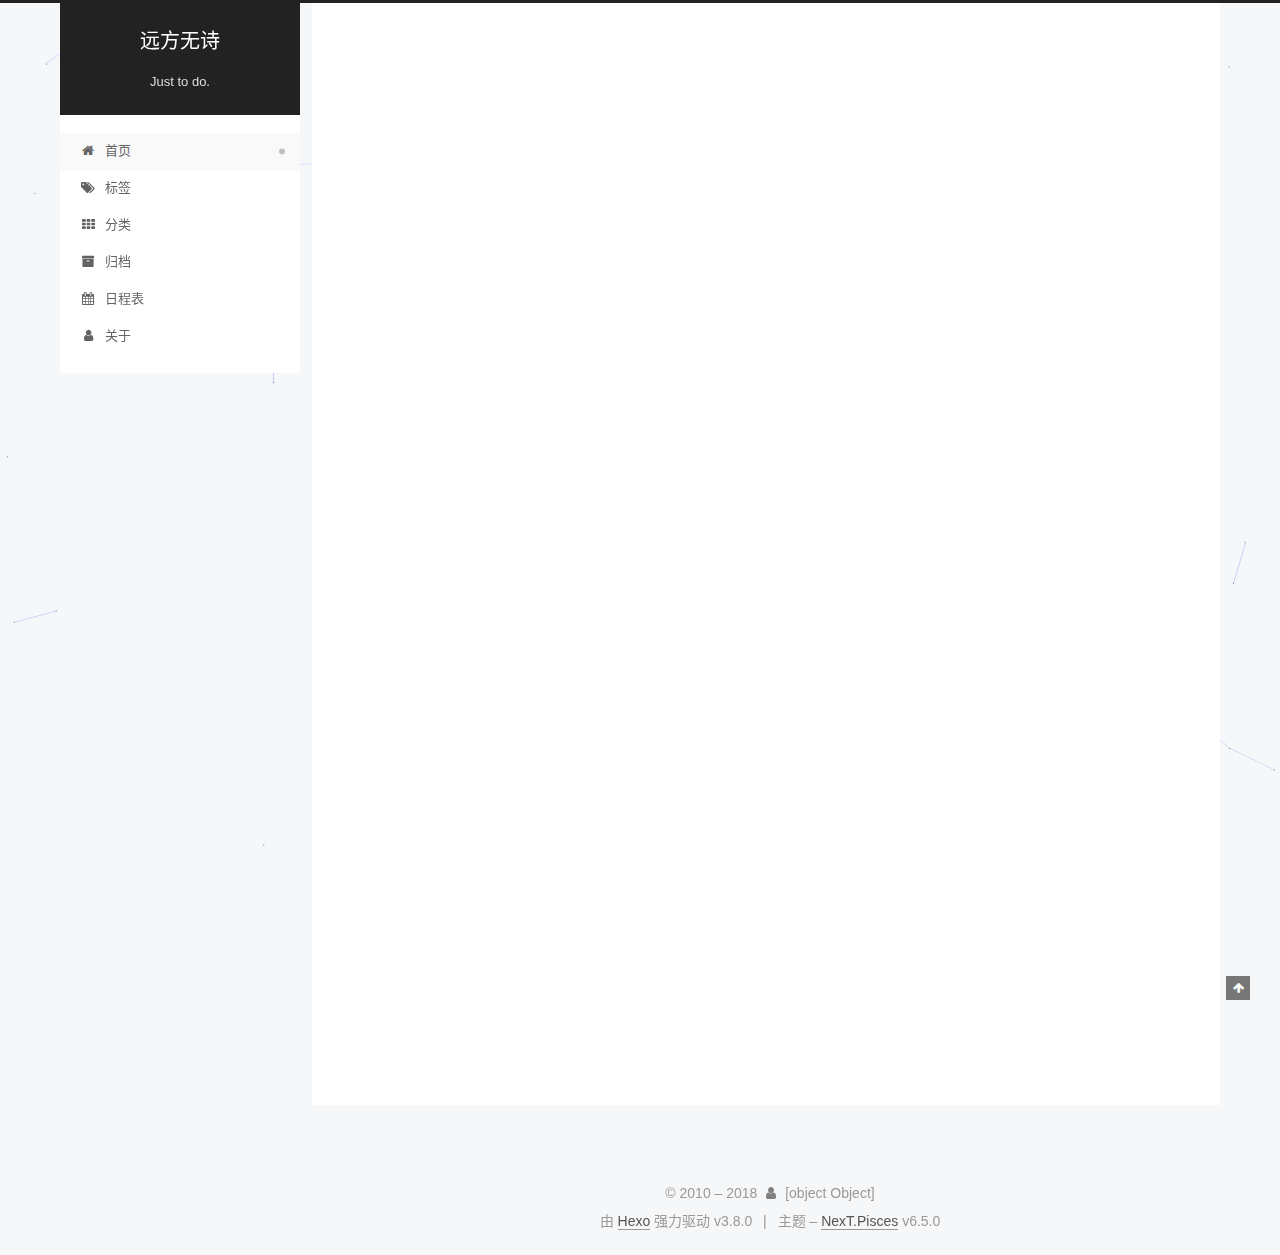
==== commit 6a214635: "Site updated: 2018-11-13 14:38:40" ====
--- a/index.html
+++ b/index.html
@@ -14,7 +14,7 @@
   
 
 
-<html class="theme-next muse use-motion" lang="zh-CN">
+<html class="theme-next pisces use-motion" lang="zh-CN">
 <head><meta name="generator" content="Hexo 3.8.0">
   <meta charset="UTF-8">
 <meta http-equiv="X-UA-Compatible" content="IE=edge">
@@ -84,7 +84,7 @@
   var NexT = window.NexT || {};
   var CONFIG = {
     root: '/',
-    scheme: 'Muse',
+    scheme: 'Pisces',
     version: '6.5.0',
     sidebar: {"position":"left","display":"post","offset":12,"b2t":false,"scrollpercent":false,"onmobile":false},
     fancybox: false,
@@ -242,6 +242,40 @@
         
         
           
+          <li class="menu-item menu-item-tags">
+
+    
+    
+    
+      
+    
+
+    
+
+    <a href="/tags/" rel="section"><i class="menu-item-icon fa fa-fw fa-tags"></i> <br>标签</a>
+
+  </li>
+        
+        
+        
+          
+          <li class="menu-item menu-item-categories">
+
+    
+    
+    
+      
+    
+
+    
+
+    <a href="/categories/" rel="section"><i class="menu-item-icon fa fa-fw fa-th"></i> <br>分类</a>
+
+  </li>
+        
+        
+        
+          
           <li class="menu-item menu-item-archives">
 
     
@@ -255,14 +289,45 @@
     <a href="/archives/" rel="section"><i class="menu-item-icon fa fa-fw fa-archive"></i> <br>归档</a>
 
   </li>
+        
+        
+        
+          
+          <li class="menu-item menu-item-schedule">
+
+    
+    
+    
+      
+    
+
+    
+
+    <a href="/schedule/" rel="section"><i class="menu-item-icon fa fa-fw fa-calendar"></i> <br>日程表</a>
+
+  </li>
+        
+        
+        
+          
+          <li class="menu-item menu-item-about">
+
+    
+    
+    
+      
+    
+
+    
+
+    <a href="/about/" rel="section"><i class="menu-item-icon fa fa-fw fa-user"></i> <br>关于</a>
+
+  </li>
 
       
       
     </ul>
   
-
-  
-    
 
   
 
@@ -285,6 +350,9 @@
       <div class="main-inner">
         <div class="content-wrap">
           
+            
+
+          
           <div id="content" class="content">
             
   <section id="posts" class="posts-expand">
@@ -309,7 +377,7 @@
     <span hidden itemprop="author" itemscope="" itemtype="http://schema.org/Person">
       <meta itemprop="name" content="Vio">
       <meta itemprop="description" content="但行好事 莫问前程">
-      <meta itemprop="image" content="/images/avatar.gif">
+      <meta itemprop="image" content="/uploads/avatar.png">
     </span>
 
     <span hidden itemprop="publisher" itemscope="" itemtype="http://schema.org/Organization">
@@ -467,6 +535,8 @@
         <div class="site-overview">
           <div class="site-author motion-element" itemprop="author" itemscope="" itemtype="http://schema.org/Person">
             
+              <img class="site-author-image" itemprop="image" src="/uploads/avatar.png" alt="Vio">
+            
               <p class="site-author-name" itemprop="name">Vio</p>
               <p class="site-description motion-element" itemprop="description">但行好事 莫问前程</p>
           </div>
@@ -521,11 +591,11 @@
 
     <footer id="footer" class="footer">
       <div class="footer-inner">
-        <div class="copyright">&copy; <span itemprop="copyrightYear">2018</span>
+        <div class="copyright">&copy; 2010 – <span itemprop="copyrightYear">2018</span>
   <span class="with-love" id="animate">
     <i class="fa fa-user"></i>
   </span>
-  <span class="author" itemprop="copyrightHolder">Vio</span>
+  <span class="author" itemprop="copyrightHolder">[object Object]</span>
 
   
 
@@ -541,7 +611,7 @@
 
 
 
-  <div class="theme-info">主题 – <a href="https://theme-next.org" class="theme-link" rel="noopener" target="_blank">NexT.Muse</a> v6.5.0</div>
+  <div class="theme-info">主题 – <a href="https://theme-next.org" class="theme-link" rel="noopener" target="_blank">NexT.Pisces</a> v6.5.0</div>
 
 
 
@@ -594,6 +664,12 @@
 
 
 
+  
+    
+      
+  
+  <script type="text/javascript" color="0,0,255" opacity="0.5" zindex="-1" count="99" src="/lib/canvas-nest/canvas-nest.min.js"></script>
+
 
 
 
@@ -633,6 +709,13 @@
 
   
   
+
+
+  <script type="text/javascript" src="/js/src/affix.js?v=6.5.0"></script>
+
+  <script type="text/javascript" src="/js/src/schemes/pisces.js?v=6.5.0"></script>
+
+
 
   
 
--- a/css/main.css
+++ b/css/main.css
@@ -189,7 +189,7 @@
   font-size: 14px;
   line-height: 2;
   color: #555;
-  background: #fff;
+  background: #f5f7f9;
 }
 @media (max-width: 767px) {
   body {
@@ -450,16 +450,16 @@
 .header-inner {
   margin: 0 auto;
   padding: 100px 0 70px;
-  width: 700px;
+  width: calc(100% - 20px);
 }
 @media (min-width: 1200px) {
   .container .header-inner {
-    width: 800px;
+    width: 1160px;
   }
 }
 @media (min-width: 1600px) {
   .container .header-inner {
-    width: 900px;
+    width: 73%;
   }
 }
 .main {
@@ -467,16 +467,16 @@
 }
 .main-inner {
   margin: 0 auto;
-  width: 700px;
+  width: calc(100% - 20px);
 }
 @media (min-width: 1200px) {
   .container .main-inner {
-    width: 800px;
+    width: 1160px;
   }
 }
 @media (min-width: 1600px) {
   .container .main-inner {
-    width: 900px;
+    width: 73%;
   }
 }
 .footer {
@@ -489,16 +489,16 @@
 .footer-inner {
   box-sizing: border-box;
   margin: 20px auto;
-  width: 700px;
+  width: calc(100% - 20px);
 }
 @media (min-width: 1200px) {
   .container .footer-inner {
-    width: 800px;
+    width: 1160px;
   }
 }
 @media (min-width: 1600px) {
   .container .footer-inner {
-    width: 900px;
+    width: 73%;
   }
 }
 pre,
@@ -955,11 +955,11 @@
   display: inline-block;
   padding: 0 20px;
   font-size: 14px;
-  color: #fff;
-  background: #222;
-  border: 2px solid #222;
+  color: #555;
+  background: #fff;
+  border: 2px solid #555;
   text-decoration: none;
-  border-radius: 0;
+  border-radius: 2px;
   transition-property: background-color;
   transition-duration: 0.2s;
   transition-timing-function: ease-in-out;
@@ -968,8 +968,8 @@
 }
 .btn:hover {
   border-color: #222;
-  color: #222;
-  background: #fff;
+  color: #fff;
+  background: #222;
 }
 .btn +.btn {
   margin: 0 0 8px 8px;
@@ -1081,7 +1081,7 @@
   width: 24px;
   background: #222;
   font-size: 12px;
-  opacity: 1;
+  opacity: 0.6;
   color: #fff;
   cursor: pointer;
   text-align: center;
@@ -1102,7 +1102,7 @@
   }
 }
 .back-to-top.back-to-top-on {
-  bottom: 19px;
+  bottom: 30px;
 }
 .header {
   background: transparent;
@@ -1151,7 +1151,7 @@
 .site-subtitle {
   margin-top: 10px;
   font-size: 13px;
-  color: #999;
+  color: #ddd;
 }
 .use-motion .brand {
   opacity: 0;
@@ -1763,21 +1763,24 @@
   display: block;
   margin: 0 auto;
   padding: 2px;
-  max-width: 96px;
+  max-width: 120px;
   height: auto;
-  border: 2px solid #333;
+  border: 1px solid #eee;
   opacity: 1;
 }
+.site-author-image {
+  border-radius: 100%;
+}
 .site-author-name {
-  margin: 5px 0 0;
+  margin: 0;
   text-align: center;
-  color: #f5f5f5;
-  font-weight: normal;
+  color: #222;
+  font-weight: 600;
 }
 .site-description {
-  margin-top: 5px;
+  margin-top: 0;
   text-align: center;
-  font-size: 14px;
+  font-size: 13px;
   color: #999;
 }
 .site-state {
@@ -1789,7 +1792,7 @@
 .site-state-item {
   display: inline-block;
   padding: 0 15px;
-  border-left: 1px solid #333;
+  border-left: 1px solid #eee;
 }
 .site-state-item:first-child {
   border-left: none;
@@ -1802,11 +1805,11 @@
   text-align: center;
   color: inherit;
   font-weight: 600;
-  font-size: 18px;
+  font-size: 16px;
 }
 .site-state-item-name {
   font-size: 13px;
-  color: inherit;
+  color: #999;
 }
 .feed-link {
   margin-top: 20px;
@@ -1850,7 +1853,7 @@
   width: 4px;
   height: 4px;
   border-radius: 50%;
-  background: #758585;
+  background: #9ff209;
 }
 .links-of-blogroll {
   font-size: 13px;
@@ -1889,7 +1892,7 @@
   color: #555;
 }
 .sidebar-nav li:hover {
-  color: #f5f5f5;
+  color: #fc6423;
 }
 .page-post-detail .sidebar-nav-toc {
   padding: 0 5px;
@@ -1898,11 +1901,11 @@
   margin-left: 10px;
 }
 .sidebar-nav .sidebar-nav-active {
-  color: #87daff;
-  border-bottom-color: #87daff;
+  color: #fc6423;
+  border-bottom-color: #fc6423;
 }
 .sidebar-nav .sidebar-nav-active:hover {
-  color: #87daff;
+  color: #fc6423;
 }
 .sidebar-panel {
   display: none;
@@ -1935,12 +1938,12 @@
   transition-timing-function: ease-in-out;
   transition-delay: 0s;
   transition-property: all;
-  color: #999;
-  border-bottom-color: #555;
+  color: #666;
+  border-bottom-color: #ccc;
 }
 .post-toc ol a:hover {
-  color: #ccc;
-  border-bottom-color: #ccc;
+  color: #000;
+  border-bottom-color: #000;
 }
 .post-toc .nav-item {
   overflow: hidden;
@@ -1961,14 +1964,14 @@
   display: block;
 }
 .post-toc .nav .active > a {
-  color: #87daff;
-  border-bottom-color: #87daff;
+  color: #fc6423;
+  border-bottom-color: #fc6423;
 }
 .post-toc .nav .active-current > a {
-  color: #87daff;
+  color: #fc6423;
 }
 .post-toc .nav .active-current > a:hover {
-  color: #87daff;
+  color: #fc6423;
 }
 .footer {
   font-size: 14px;
@@ -2237,6 +2240,16 @@
   transform: translate(-50%, -50%);
   color: #ccc;
 }
+@media (min-width: 768px) and (max-width: 991px) {
+  .busuanzi-count {
+    width: auto;
+  }
+}
+@media (max-width: 767px) {
+  .busuanzi-count {
+    width: auto;
+  }
+}
 .site-uv,
 .site-pv,
 .page-pv {
@@ -2487,7 +2500,7 @@
   }
 }
 .page-post-detail .sidebar-toggle-line {
-  background: #87daff;
+  background: #fc6423;
 }
 .page-post-detail .comments {
   overflow: hidden;
@@ -2510,114 +2523,469 @@
 ul.breadcrumb li+li:last-child {
   font-weight: bold;
 }
-@media (max-width: 767px) {
-  .header-inner,
-  .container .main-inner,
+.header {
+  position: relative;
+  margin: 0 auto;
+  width: calc(100% - 20px);
+}
+@media (min-width: 1200px) {
+  .header {
+    width: 1160px;
+  }
+}
+@media (min-width: 1600px) {
+  .header {
+    width: 73%;
+  }
+}
+@media (min-width: 768px) and (max-width: 991px) {
+  .header {
+    width: auto;
+  }
+}
+@media (max-width: 767px) {
+  .header {
+    width: auto;
+  }
+}
+.header-inner {
+  position: absolute;
+  top: 0;
+  overflow: hidden;
+  padding: 0;
+  width: 240px;
+  background: #fff;
+  box-shadow: initial;
+  border-radius: initial;
+}
+@media (min-width: 1200px) {
+  .container .header-inner {
+    width: 240px;
+  }
+}
+@media (min-width: 768px) and (max-width: 991px) {
+  .header-inner {
+    position: relative;
+    width: auto;
+    border-radius: initial;
+  }
+}
+@media (max-width: 767px) {
+  .header-inner {
+    position: relative;
+    width: auto;
+    border-radius: initial;
+  }
+}
+.main:before,
+.main:after {
+  content: " ";
+  display: table;
+}
+.main:after {
+  clear: both;
+}
+@media (min-width: 768px) and (max-width: 991px) {
+  .main {
+    padding-bottom: 100px;
+  }
+}
+@media (max-width: 767px) {
+  .main {
+    padding-bottom: 100px;
+  }
+}
+@media (min-width: 768px) and (max-width: 991px) {
+  .container .main-inner {
+    width: auto;
+  }
+}
+@media (max-width: 767px) {
+  .container .main-inner {
+    width: auto;
+  }
+}
+.content-wrap {
+  float: right;
+  box-sizing: border-box;
+  padding: 40px;
+  width: calc(100% - 252px);
+  background: #fff;
+  min-height: 700px;
+  box-shadow: initial;
+  border-radius: initial;
+}
+@media (min-width: 768px) and (max-width: 991px) {
+  .content-wrap {
+    width: 100%;
+    padding: 20px;
+    border-radius: initial;
+  }
+}
+@media (max-width: 767px) {
+  .content-wrap {
+    width: 100%;
+    padding: 20px;
+    min-height: auto;
+    border-radius: initial;
+  }
+}
+.sidebar {
+  position: static;
+  float: left;
+  margin-top: 300px;
+  width: 240px;
+  background: #f5f7f9;
+  box-shadow: none;
+}
+@media (min-width: 768px) and (max-width: 991px) {
+  .sidebar {
+    display: none;
+  }
+}
+@media (max-width: 767px) {
+  .sidebar {
+    display: none;
+  }
+}
+.sidebar-toggle {
+  display: none;
+}
+.footer-inner {
+  padding-left: 260px;
+}
+@media (min-width: 768px) and (max-width: 991px) {
   .footer-inner {
     width: auto;
-  }
-}
-embed {
-  display: block;
-  margin: 0px auto 25px auto;
-}
-.custom-logo .site-meta-headline {
-  text-align: center;
-}
-.custom-logo .brand {
+    padding-left: 0 !important;
+    padding-right: 0 !important;
+  }
+}
+@media (max-width: 767px) {
+  .footer-inner {
+    width: auto;
+    padding-left: 0 !important;
+    padding-right: 0 !important;
+  }
+}
+.sidebar-position-right .header-inner {
+  right: 0;
+}
+.sidebar-position-right .content-wrap {
+  float: left;
+}
+.sidebar-position-right .sidebar {
+  float: right;
+}
+.sidebar-position-right .footer-inner {
+  padding-left: 0;
+  padding-right: 260px;
+}
+.site-brand-wrapper {
+  position: relative;
+}
+.site-meta {
+  padding: 20px 0;
+  color: #fff;
+  background: #222;
+}
+@media (min-width: 768px) and (max-width: 991px) {
+  .site-meta {
+    box-shadow: 0 0 16px rgba(0,0,0,0.5);
+  }
+}
+@media (max-width: 767px) {
+  .site-meta {
+    box-shadow: 0 0 16px rgba(0,0,0,0.5);
+  }
+}
+.brand {
+  padding: 0;
   background: none;
 }
-.custom-logo .site-title {
-  margin: 10px auto 0;
-  font-size: 24px;
-  color: #222;
-}
-.custom-logo .site-title a {
-  border: none;
-}
-.custom-logo-image {
-  margin: 0 auto;
-  padding: 5px;
-  max-width: 150px;
-  background: #fff;
-}
-@media (max-width: 767px) {
+.brand:hover {
+  color: #fff;
+}
+.site-subtitle {
+  margin: 10px 10px 0;
+  font-weight: initial;
+}
+.site-search form {
+  display: none;
+}
+.site-nav {
+  border-top: none;
+}
+@media (min-width: 768px) and (max-width: 991px) {
   .site-nav {
-    position: absolute;
-    left: 0;
-    top: 52px;
-    margin: 0;
-    width: 100%;
-    padding: 0;
-    background: #fff;
-    border-bottom: 1px solid #ddd;
-    z-index: 1030;
-  }
-}
-@media (max-width: 767px) {
-  .menu {
-    text-align: left;
+    display: none !important;
+  }
+}
+@media (min-width: 768px) and (max-width: 991px) {
+  .site-nav-on {
+    display: block !important;
   }
 }
 .menu-item-active a,
 .menu .menu-item a:hover,
 .menu .menu-item span.exturl:hover {
-  border-bottom-color: #222 !important;
-  color: #222;
-}
-@media (max-width: 767px) {
-  .menu-item-active a,
-  .menu .menu-item a:hover,
-  .menu .menu-item span.exturl:hover {
-    border-bottom: 1px dotted #ddd !important;
-  }
-}
-@media (max-width: 767px) {
-  .menu .menu-item {
-    display: block;
-    margin: 0 10px;
-    vertical-align: top;
-  }
-}
-.menu .menu-item .badge {
-  display: inline-block;
-  padding: 1px 4px;
-  margin-left: 5px;
-  font-weight: 700;
-  line-height: 1;
-  text-align: center;
-  white-space: nowrap;
-  background-color: #eee;
-}
-@media (max-width: 767px) {
-  .menu .menu-item .badge {
-    float: right;
-    margin: 0.35em 0 0 0;
-  }
-}
-@media (max-width: 767px) {
-  .menu .menu-item br {
-    display: none;
-  }
-}
-@media (max-width: 767px) {
-  .menu .menu-item a,
-  .menu .menu-item span.exturl {
-    padding: 5px 10px;
-  }
+  background: #f9f9f9;
+  border-bottom-color: #fff;
+}
+.menu-item-active a:after,
+.menu .menu-item a:hover:after,
+.menu .menu-item span.exturl:hover:after {
+  content: " ";
+  position: absolute;
+  top: 50%;
+  margin-top: -3px;
+  right: 15px;
+  width: 6px;
+  height: 6px;
+  border-radius: 50%;
+  background-color: #bbb;
+}
+.menu .menu-item {
+  display: block;
+  margin: 0;
+}
+.menu .menu-item a,
+.menu .menu-item span.exturl {
+  position: relative;
+  box-sizing: border-box;
+  padding: 5px 20px;
+  text-align: left;
+  line-height: inherit;
+  transition-property: background-color;
+  transition-duration: 0.2s;
+  transition-timing-function: ease-in-out;
+  transition-delay: 0s;
 }
 @media (hover: none) {
   .menu .menu-item a:hover,
   .menu .menu-item span.exturl:hover {
-    border-bottom-color: transparent !important;
-  }
-}
-.menu .menu-item .fa {
+    background: none;
+  }
+}
+.menu .menu-item .badge {
+  display: inline-block;
+  padding: 2px 5px;
+  font-weight: 700;
+  line-height: 1;
+  color: #fff;
+  text-align: center;
+  white-space: nowrap;
+  vertical-align: middle;
+  background-color: #ccc;
+  border-radius: 10px;
+  float: right;
+  margin: 0.35em 0 0 0;
+  text-shadow: 1px 1px 0px rgba(0,0,0,0.1);
+}
+.menu .menu-item br {
+  display: none;
+}
+.btn-bar {
+  background-color: #fff;
+}
+.site-nav-toggle {
+  left: 20px;
+  top: 50%;
+  -webkit-transform: translateY(-50%);
+  -webkit-transform: translateY(-50%);
+  -moz-transform: translateY(-50%);
+  -ms-transform: translateY(-50%);
+  -o-transform: translateY(-50%);
+  transform: translateY(-50%);
+}
+@media (min-width: 768px) and (max-width: 991px) {
+  .site-nav-toggle {
+    display: block;
+  }
+}
+.sub-menu {
+  margin: 0;
+  padding: 6px 0;
+  background: #fff !important;
+  border-bottom: 1px solid #ddd;
+}
+.sub-menu .menu-item {
+  display: inline-block !important;
+}
+.sub-menu .menu-item a {
+  padding: initial !important;
+  margin: 5px 10px;
+}
+.sub-menu .menu-item a:hover {
+  background: initial !important;
+  color: #fc6423;
+}
+.sub-menu .menu-item-active a {
+  background: #fff !important;
+  color: #fc6423;
+  border-bottom-color: #fc6423;
+}
+.sub-menu .menu-item-active a:hover {
+  background: #fff !important;
+  border-bottom-color: #fc6423;
+}
+.sub-menu .menu-item-active a:after {
+  content: initial;
+}
+.use-motion .sidebar .motion-element {
+  opacity: 1;
+}
+.sidebar {
+  margin-left: -100%;
+  right: auto;
+  bottom: auto;
+  -webkit-transform: none;
+}
+.sidebar-inner {
+  box-sizing: border-box;
+  width: 240px;
+  color: #555;
+  background: #fff;
+  box-shadow: initial;
+  border-radius: initial;
+  opacity: 0;
+}
+.sidebar-inner.affix {
+  position: fixed;
+  top: 12px;
+}
+.sidebar-inner.affix-bottom {
+  position: absolute;
+}
+.site-overview {
+  text-align: left;
+}
+.site-author:before,
+.site-author:after {
+  content: " ";
+  display: table;
+}
+.site-author:after {
+  clear: both;
+}
+.sidebar a,
+.sidebar span.exturl {
+  color: #555;
+}
+.sidebar a:hover,
+.sidebar span.exturl:hover {
+  color: #222;
+}
+.site-state-item {
+  padding: 0 10px;
+}
+.links-of-author-item a:before,
+.links-of-author-item span.exturl:before {
+  display: none;
+}
+.links-of-author-item a,
+.links-of-author-item span.exturl {
+  border-bottom: none;
+  text-decoration: underline;
+}
+.feed-link {
+  border-top: 1px dotted #ccc;
+  border-bottom: 1px dotted #ccc;
+  text-align: center;
+}
+.feed-link a {
+  display: block;
+  color: #fc6423;
+  border: none;
+}
+.feed-link a:hover {
+  background: none;
+  color: #e34603;
+}
+.feed-link a:hover i {
+  color: #e34603;
+}
+.links-of-author {
+  display: flex;
+  flex-wrap: wrap;
+  justify-content: center;
+}
+.links-of-author span.exturl {
+  font-size: 13px;
+}
+.links-of-author-item {
+  margin: 5px 0 0;
+  width: 50%;
+}
+.links-of-author-item a,
+.links-of-author-item .exturl {
+  max-width: 216px;
+  box-sizing: border-box;
+  display: inline-block;
   margin-right: 0;
-}
-.site-search form {
-  display: none;
+  margin-bottom: 0;
+  padding: 0 5px;
+  overflow: hidden;
+  white-space: nowrap;
+  text-overflow: ellipsis;
+}
+.links-of-author-item a,
+.links-of-author-item span.exturl {
+  display: block;
+  text-decoration: none;
+}
+.links-of-author-item a:hover,
+.links-of-author-item span.exturl:hover {
+  border-radius: 4px;
+  background: #eee;
+}
+.links-of-author-item .fa {
+  margin-right: 2px;
+  font-size: 16px;
+}
+.links-of-author-item .fa-globe {
+  font-size: 15px;
+}
+.links-of-blogroll {
+  text-align: center;
+  margin-top: 20px;
+  padding: 3px 0 0;
+  border-top: 1px dotted #ccc;
+}
+.links-of-blogroll-title {
+  margin-top: 0;
+}
+.links-of-blogroll-item {
+  padding: 0;
+}
+.links-of-blogroll-inline:before,
+.links-of-blogroll-inline:after {
+  content: " ";
+  display: table;
+}
+.links-of-blogroll-inline:after {
+  clear: both;
 }
 .links-of-blogroll-inline .links-of-blogroll-item {
-  display: inline-block;
-}
+  margin: 5px 0 0;
+  width: 50%;
+  display: inline-block;
+  width: unset;
+}
+.links-of-blogroll-inline .links-of-blogroll-item a,
+.links-of-blogroll-inline .links-of-blogroll-item .exturl {
+  max-width: 216px;
+  box-sizing: border-box;
+  display: inline-block;
+  margin-right: 0;
+  margin-bottom: 0;
+  padding: 0 5px;
+  overflow: hidden;
+  white-space: nowrap;
+  text-overflow: ellipsis;
+}
+@media (max-width: 767px) {
+  .post-body {
+    text-align: justify;
+  }
+}
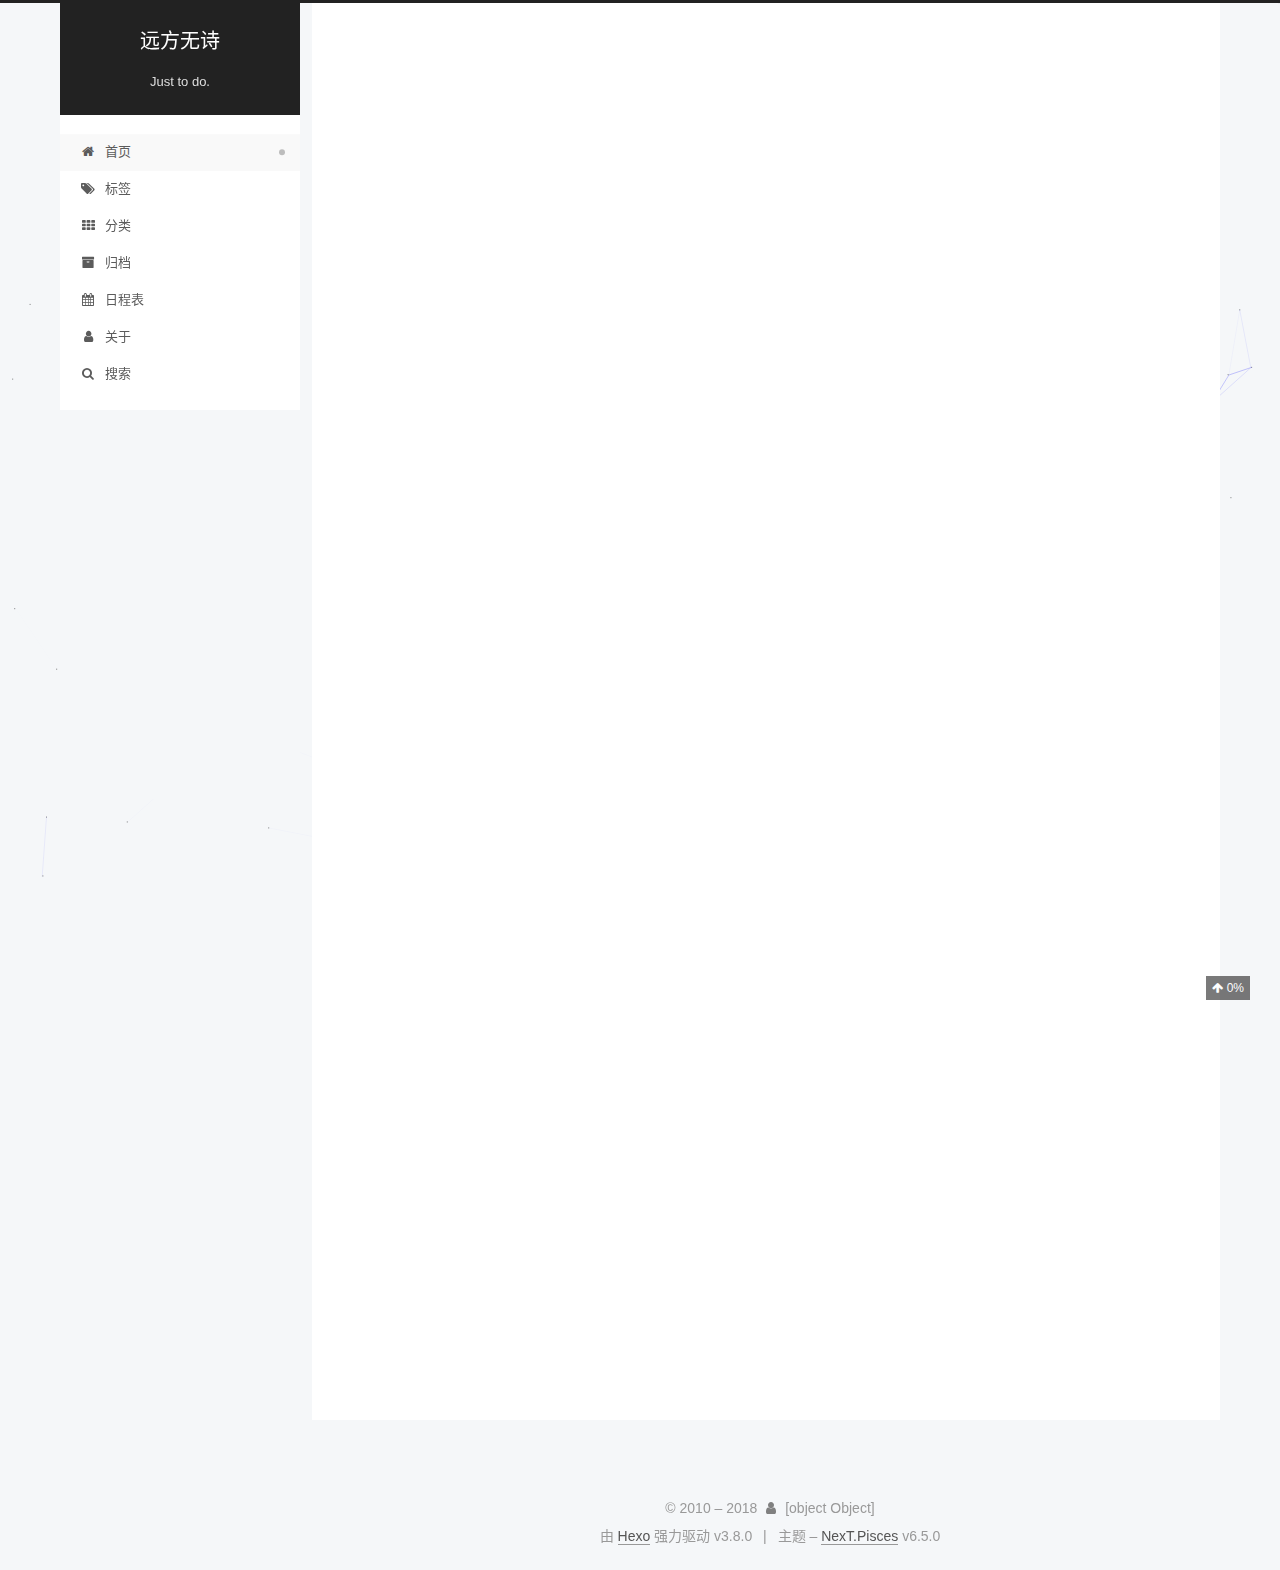
==== commit cd8e4d0c: "Site updated: 2018-11-13 17:41:08" ====
--- a/index.html
+++ b/index.html
@@ -86,7 +86,7 @@
     root: '/',
     scheme: 'Pisces',
     version: '6.5.0',
-    sidebar: {"position":"left","display":"post","offset":12,"b2t":false,"scrollpercent":false,"onmobile":false},
+    sidebar: {"position":"left","display":"post","offset":12,"b2t":false,"scrollpercent":true,"onmobile":false},
     fancybox: false,
     fastclick: false,
     lazyload: false,
@@ -326,11 +326,40 @@
 
       
       
+        <li class="menu-item menu-item-search">
+          
+            <a href="javascript:;" class="popup-trigger">
+          
+            
+              <i class="menu-item-icon fa fa-search fa-fw"></i> <br>搜索</a>
+        </li>
+      
     </ul>
   
 
   
 
+  
+    <div class="site-search">
+      
+  <div class="popup search-popup local-search-popup">
+  <div class="local-search-header clearfix">
+    <span class="search-icon">
+      <i class="fa fa-search"></i>
+    </span>
+    <span class="popup-btn-close">
+      <i class="fa fa-times-circle"></i>
+    </span>
+    <div class="local-search-input-wrapper">
+      <input autocomplete="off" placeholder="搜索..." spellcheck="false" type="text" id="local-search-input">
+    </div>
+  </div>
+  <div id="local-search-result"></div>
+</div>
+
+
+
+    </div>
   
 </nav>
 
@@ -356,6 +385,166 @@
           <div id="content" class="content">
             
   <section id="posts" class="posts-expand">
+    
+      
+
+  
+
+  
+  
+  
+
+  
+
+  <article class="post post-type-normal" itemscope="" itemtype="http://schema.org/Article">
+  
+  
+  
+  <div class="post-block">
+    <link itemprop="mainEntityOfPage" href="http://viowang.top/2018/11/13/没了一帆风顺，何不波澜壮阔/">
+
+    <span hidden itemprop="author" itemscope="" itemtype="http://schema.org/Person">
+      <meta itemprop="name" content="Vio">
+      <meta itemprop="description" content="但行好事 莫问前程">
+      <meta itemprop="image" content="/uploads/avatar.png">
+    </span>
+
+    <span hidden itemprop="publisher" itemscope="" itemtype="http://schema.org/Organization">
+      <meta itemprop="name" content="远方无诗">
+    </span>
+
+    
+      <header class="post-header">
+
+        
+        
+          <h1 class="post-title" itemprop="name headline">
+                
+                
+                <a href="/2018/11/13/没了一帆风顺，何不波澜壮阔/" class="post-title-link" itemprop="http://viowang.top/index.html">没了风顺的帆，何不来场壮阔波澜</a>
+              
+            
+          </h1>
+        
+
+        <div class="post-meta">
+          <span class="post-time">
+
+            
+            
+            
+
+            
+              <span class="post-meta-item-icon">
+                <i class="fa fa-calendar-o"></i>
+              </span>
+              
+                <span class="post-meta-item-text">发表于</span>
+              
+
+              
+                
+              
+
+              <time title="创建时间：2018-11-13 16:23:50 / 修改时间：17:26:29" itemprop="dateCreated datePublished" datetime="2018-11-13T16:23:50+08:00">2018-11-13</time>
+            
+
+            
+              
+
+              
+            
+          </span>
+
+          
+            <span class="post-category">
+            
+              <span class="post-meta-divider">|</span>
+            
+              <span class="post-meta-item-icon">
+                <i class="fa fa-folder-o"></i>
+              </span>
+              
+                <span class="post-meta-item-text">分类于</span>
+              
+              
+                <span itemprop="about" itemscope="" itemtype="http://schema.org/Thing"><a href="/categories/诗酒几篇/" itemprop="url" rel="index"><span itemprop="name">诗酒几篇</span></a></span>
+
+                
+                
+              
+            </span>
+          
+
+          
+            
+          
+
+          
+          
+
+          
+
+          
+
+          
+
+        </div>
+      </header>
+    
+
+    
+    
+    
+    <div class="post-body" itemprop="articleBody">
+
+      
+      
+
+      
+        
+          
+            <figure class="highlight plain"><table><tr><td class="gutter"><pre><span class="line">1</span><br></pre></td><td class="code"><pre><span class="line">永远热爱生活</span><br></pre></td></tr></table></figure>
+
+          
+        
+      
+    </div>
+
+    
+
+    
+    
+    
+
+    
+
+    
+       
+    
+    
+
+    
+
+    <footer class="post-footer">
+      
+
+      
+
+      
+
+      
+      
+        <div class="post-eof"></div>
+      
+    </footer>
+  </div>
+  
+  
+  
+  </article>
+
+
     
       
 
@@ -548,14 +737,42 @@
                 
                   <a href="/archives/">
                 
-                    <span class="site-state-item-count">1</span>
+                    <span class="site-state-item-count">2</span>
                     <span class="site-state-item-name">日志</span>
                   </a>
                 </div>
               
 
               
-
+                
+                
+                <div class="site-state-item site-state-categories">
+                  <a href="/categories/index.html">
+                    
+                    
+                      
+                    
+                    <span class="site-state-item-count">1</span>
+                    <span class="site-state-item-name">分类</span>
+                  </a>
+                </div>
+              
+
+              
+                
+                
+                <div class="site-state-item site-state-tags">
+                  <a href="/tags/index.html">
+                    
+                    
+                      
+                    
+                      
+                    
+                    <span class="site-state-item-count">2</span>
+                    <span class="site-state-item-name">标签</span>
+                  </a>
+                </div>
               
             </nav>
           
@@ -567,6 +784,20 @@
           
 
           
+          
+            <div class="links-of-blogroll motion-element links-of-blogroll-block">
+              <div class="links-of-blogroll-title">
+                <i class="fa  fa-fw fa-link"></i>
+                玉林路的小酒馆
+              </div>
+              <ul class="links-of-blogroll-list">
+                
+                  <li class="links-of-blogroll-item">
+                    <a href="http://www.baidu.com" title="http://www.baidu.com" rel="noopener" target="_blank">撕夜</a>
+                  </li>
+                
+              </ul>
+            </div>
           
 
           
@@ -633,6 +864,8 @@
       <div class="back-to-top">
         <i class="fa fa-arrow-up"></i>
         
+          <span id="scrollpercent"><span>0</span>%</span>
+        
       </div>
     
 
@@ -743,6 +976,326 @@
 
   
 
+  <script type="text/javascript">
+    // Popup Window;
+    var isfetched = false;
+    var isXml = true;
+    // Search DB path;
+    var search_path = "search.xml";
+    if (search_path.length === 0) {
+      search_path = "search.xml";
+    } else if (/json$/i.test(search_path)) {
+      isXml = false;
+    }
+    var path = "/" + search_path;
+    // monitor main search box;
+
+    var onPopupClose = function (e) {
+      $('.popup').hide();
+      $('#local-search-input').val('');
+      $('.search-result-list').remove();
+      $('#no-result').remove();
+      $(".local-search-pop-overlay").remove();
+      $('body').css('overflow', '');
+    }
+
+    function proceedsearch() {
+      $("body")
+        .append('<div class="search-popup-overlay local-search-pop-overlay"></div>')
+        .css('overflow', 'hidden');
+      $('.search-popup-overlay').click(onPopupClose);
+      $('.popup').toggle();
+      var $localSearchInput = $('#local-search-input');
+      $localSearchInput.attr("autocapitalize", "none");
+      $localSearchInput.attr("autocorrect", "off");
+      $localSearchInput.focus();
+    }
+
+    // search function;
+    var searchFunc = function(path, search_id, content_id) {
+      'use strict';
+
+      // start loading animation
+      $("body")
+        .append('<div class="search-popup-overlay local-search-pop-overlay">' +
+          '<div id="search-loading-icon">' +
+          '<i class="fa fa-spinner fa-pulse fa-5x fa-fw"></i>' +
+          '</div>' +
+          '</div>')
+        .css('overflow', 'hidden');
+      $("#search-loading-icon").css('margin', '20% auto 0 auto').css('text-align', 'center');
+
+      
+
+      $.ajax({
+        url: path,
+        dataType: isXml ? "xml" : "json",
+        async: true,
+        success: function(res) {
+          // get the contents from search data
+          isfetched = true;
+          $('.popup').detach().appendTo('.header-inner');
+          var datas = isXml ? $("entry", res).map(function() {
+            return {
+              title: $("title", this).text(),
+              content: $("content",this).text(),
+              url: $("url" , this).text()
+            };
+          }).get() : res;
+          var input = document.getElementById(search_id);
+          var resultContent = document.getElementById(content_id);
+          var inputEventFunction = function() {
+            var searchText = input.value.trim().toLowerCase();
+            var keywords = searchText.split(/[\s\-]+/);
+            if (keywords.length > 1) {
+              keywords.push(searchText);
+            }
+            var resultItems = [];
+            if (searchText.length > 0) {
+              // perform local searching
+              datas.forEach(function(data) {
+                var isMatch = false;
+                var hitCount = 0;
+                var searchTextCount = 0;
+                var title = data.title.trim();
+                var titleInLowerCase = title.toLowerCase();
+                var content = data.content.trim().replace(/<[^>]+>/g,"");
+                
+                var contentInLowerCase = content.toLowerCase();
+                var articleUrl = decodeURIComponent(data.url);
+                var indexOfTitle = [];
+                var indexOfContent = [];
+                // only match articles with not empty titles
+                if(title != '') {
+                  keywords.forEach(function(keyword) {
+                    function getIndexByWord(word, text, caseSensitive) {
+                      var wordLen = word.length;
+                      if (wordLen === 0) {
+                        return [];
+                      }
+                      var startPosition = 0, position = [], index = [];
+                      if (!caseSensitive) {
+                        text = text.toLowerCase();
+                        word = word.toLowerCase();
+                      }
+                      while ((position = text.indexOf(word, startPosition)) > -1) {
+                        index.push({position: position, word: word});
+                        startPosition = position + wordLen;
+                      }
+                      return index;
+                    }
+
+                    indexOfTitle = indexOfTitle.concat(getIndexByWord(keyword, titleInLowerCase, false));
+                    indexOfContent = indexOfContent.concat(getIndexByWord(keyword, contentInLowerCase, false));
+                  });
+                  if (indexOfTitle.length > 0 || indexOfContent.length > 0) {
+                    isMatch = true;
+                    hitCount = indexOfTitle.length + indexOfContent.length;
+                  }
+                }
+
+                // show search results
+
+                if (isMatch) {
+                  // sort index by position of keyword
+
+                  [indexOfTitle, indexOfContent].forEach(function (index) {
+                    index.sort(function (itemLeft, itemRight) {
+                      if (itemRight.position !== itemLeft.position) {
+                        return itemRight.position - itemLeft.position;
+                      } else {
+                        return itemLeft.word.length - itemRight.word.length;
+                      }
+                    });
+                  });
+
+                  // merge hits into slices
+
+                  function mergeIntoSlice(text, start, end, index) {
+                    var item = index[index.length - 1];
+                    var position = item.position;
+                    var word = item.word;
+                    var hits = [];
+                    var searchTextCountInSlice = 0;
+                    while (position + word.length <= end && index.length != 0) {
+                      if (word === searchText) {
+                        searchTextCountInSlice++;
+                      }
+                      hits.push({position: position, length: word.length});
+                      var wordEnd = position + word.length;
+
+                      // move to next position of hit
+
+                      index.pop();
+                      while (index.length != 0) {
+                        item = index[index.length - 1];
+                        position = item.position;
+                        word = item.word;
+                        if (wordEnd > position) {
+                          index.pop();
+                        } else {
+                          break;
+                        }
+                      }
+                    }
+                    searchTextCount += searchTextCountInSlice;
+                    return {
+                      hits: hits,
+                      start: start,
+                      end: end,
+                      searchTextCount: searchTextCountInSlice
+                    };
+                  }
+
+                  var slicesOfTitle = [];
+                  if (indexOfTitle.length != 0) {
+                    slicesOfTitle.push(mergeIntoSlice(title, 0, title.length, indexOfTitle));
+                  }
+
+                  var slicesOfContent = [];
+                  while (indexOfContent.length != 0) {
+                    var item = indexOfContent[indexOfContent.length - 1];
+                    var position = item.position;
+                    var word = item.word;
+                    // cut out 100 characters
+                    var start = position - 20;
+                    var end = position + 80;
+                    if(start < 0){
+                      start = 0;
+                    }
+                    if (end < position + word.length) {
+                      end = position + word.length;
+                    }
+                    if(end > content.length){
+                      end = content.length;
+                    }
+                    slicesOfContent.push(mergeIntoSlice(content, start, end, indexOfContent));
+                  }
+
+                  // sort slices in content by search text's count and hits' count
+
+                  slicesOfContent.sort(function (sliceLeft, sliceRight) {
+                    if (sliceLeft.searchTextCount !== sliceRight.searchTextCount) {
+                      return sliceRight.searchTextCount - sliceLeft.searchTextCount;
+                    } else if (sliceLeft.hits.length !== sliceRight.hits.length) {
+                      return sliceRight.hits.length - sliceLeft.hits.length;
+                    } else {
+                      return sliceLeft.start - sliceRight.start;
+                    }
+                  });
+
+                  // select top N slices in content
+
+                  var upperBound = parseInt('1');
+                  if (upperBound >= 0) {
+                    slicesOfContent = slicesOfContent.slice(0, upperBound);
+                  }
+
+                  // highlight title and content
+
+                  function highlightKeyword(text, slice) {
+                    var result = '';
+                    var prevEnd = slice.start;
+                    slice.hits.forEach(function (hit) {
+                      result += text.substring(prevEnd, hit.position);
+                      var end = hit.position + hit.length;
+                      result += '<b class="search-keyword">' + text.substring(hit.position, end) + '</b>';
+                      prevEnd = end;
+                    });
+                    result += text.substring(prevEnd, slice.end);
+                    return result;
+                  }
+
+                  var resultItem = '';
+
+                  if (slicesOfTitle.length != 0) {
+                    resultItem += "<li><a href='" + articleUrl + "' class='search-result-title'>" + highlightKeyword(title, slicesOfTitle[0]) + "</a>";
+                  } else {
+                    resultItem += "<li><a href='" + articleUrl + "' class='search-result-title'>" + title + "</a>";
+                  }
+
+                  slicesOfContent.forEach(function (slice) {
+                    resultItem += "<a href='" + articleUrl + "'>" +
+                      "<p class=\"search-result\">" + highlightKeyword(content, slice) +
+                      "...</p>" + "</a>";
+                  });
+
+                  resultItem += "</li>";
+                  resultItems.push({
+                    item: resultItem,
+                    searchTextCount: searchTextCount,
+                    hitCount: hitCount,
+                    id: resultItems.length
+                  });
+                }
+              })
+            };
+            if (keywords.length === 1 && keywords[0] === "") {
+              resultContent.innerHTML = '<div id="no-result"><i class="fa fa-search fa-5x" /></div>'
+            } else if (resultItems.length === 0) {
+              resultContent.innerHTML = '<div id="no-result"><i class="fa fa-frown-o fa-5x" /></div>'
+            } else {
+              resultItems.sort(function (resultLeft, resultRight) {
+                if (resultLeft.searchTextCount !== resultRight.searchTextCount) {
+                  return resultRight.searchTextCount - resultLeft.searchTextCount;
+                } else if (resultLeft.hitCount !== resultRight.hitCount) {
+                  return resultRight.hitCount - resultLeft.hitCount;
+                } else {
+                  return resultRight.id - resultLeft.id;
+                }
+              });
+              var searchResultList = '<ul class=\"search-result-list\">';
+              resultItems.forEach(function (result) {
+                searchResultList += result.item;
+              })
+              searchResultList += "</ul>";
+              resultContent.innerHTML = searchResultList;
+            }
+          }
+
+          if ('auto' === 'auto') {
+            input.addEventListener('input', inputEventFunction);
+          } else {
+            $('.search-icon').click(inputEventFunction);
+            input.addEventListener('keypress', function (event) {
+              if (event.keyCode === 13) {
+                inputEventFunction();
+              }
+            });
+          }
+
+          // remove loading animation
+          $(".local-search-pop-overlay").remove();
+          $('body').css('overflow', '');
+
+          proceedsearch();
+        }
+      });
+    }
+
+    // handle and trigger popup window;
+    $('.popup-trigger').click(function(e) {
+      e.stopPropagation();
+      if (isfetched === false) {
+        searchFunc(path, 'local-search-input', 'local-search-result');
+      } else {
+        proceedsearch();
+      };
+    });
+
+    $('.popup-btn-close').click(onPopupClose);
+    $('.popup').click(function(e){
+      e.stopPropagation();
+    });
+    $(document).on('keyup', function (event) {
+      var shouldDismissSearchPopup = event.which === 27 &&
+        $('.search-popup').is(':visible');
+      if (shouldDismissSearchPopup) {
+        onPopupClose();
+      }
+    });
+  </script>
+
 
 
 
--- a/css/main.css
+++ b/css/main.css
@@ -1078,7 +1078,7 @@
   right: 30px;
   z-index: 1050;
   padding: 0 6px;
-  width: 24px;
+  width: initial;
   background: #222;
   font-size: 12px;
   opacity: 0.6;
@@ -1853,7 +1853,7 @@
   width: 4px;
   height: 4px;
   border-radius: 50%;
-  background: #9ff209;
+  background: #d02241;
 }
 .links-of-blogroll {
   font-size: 13px;
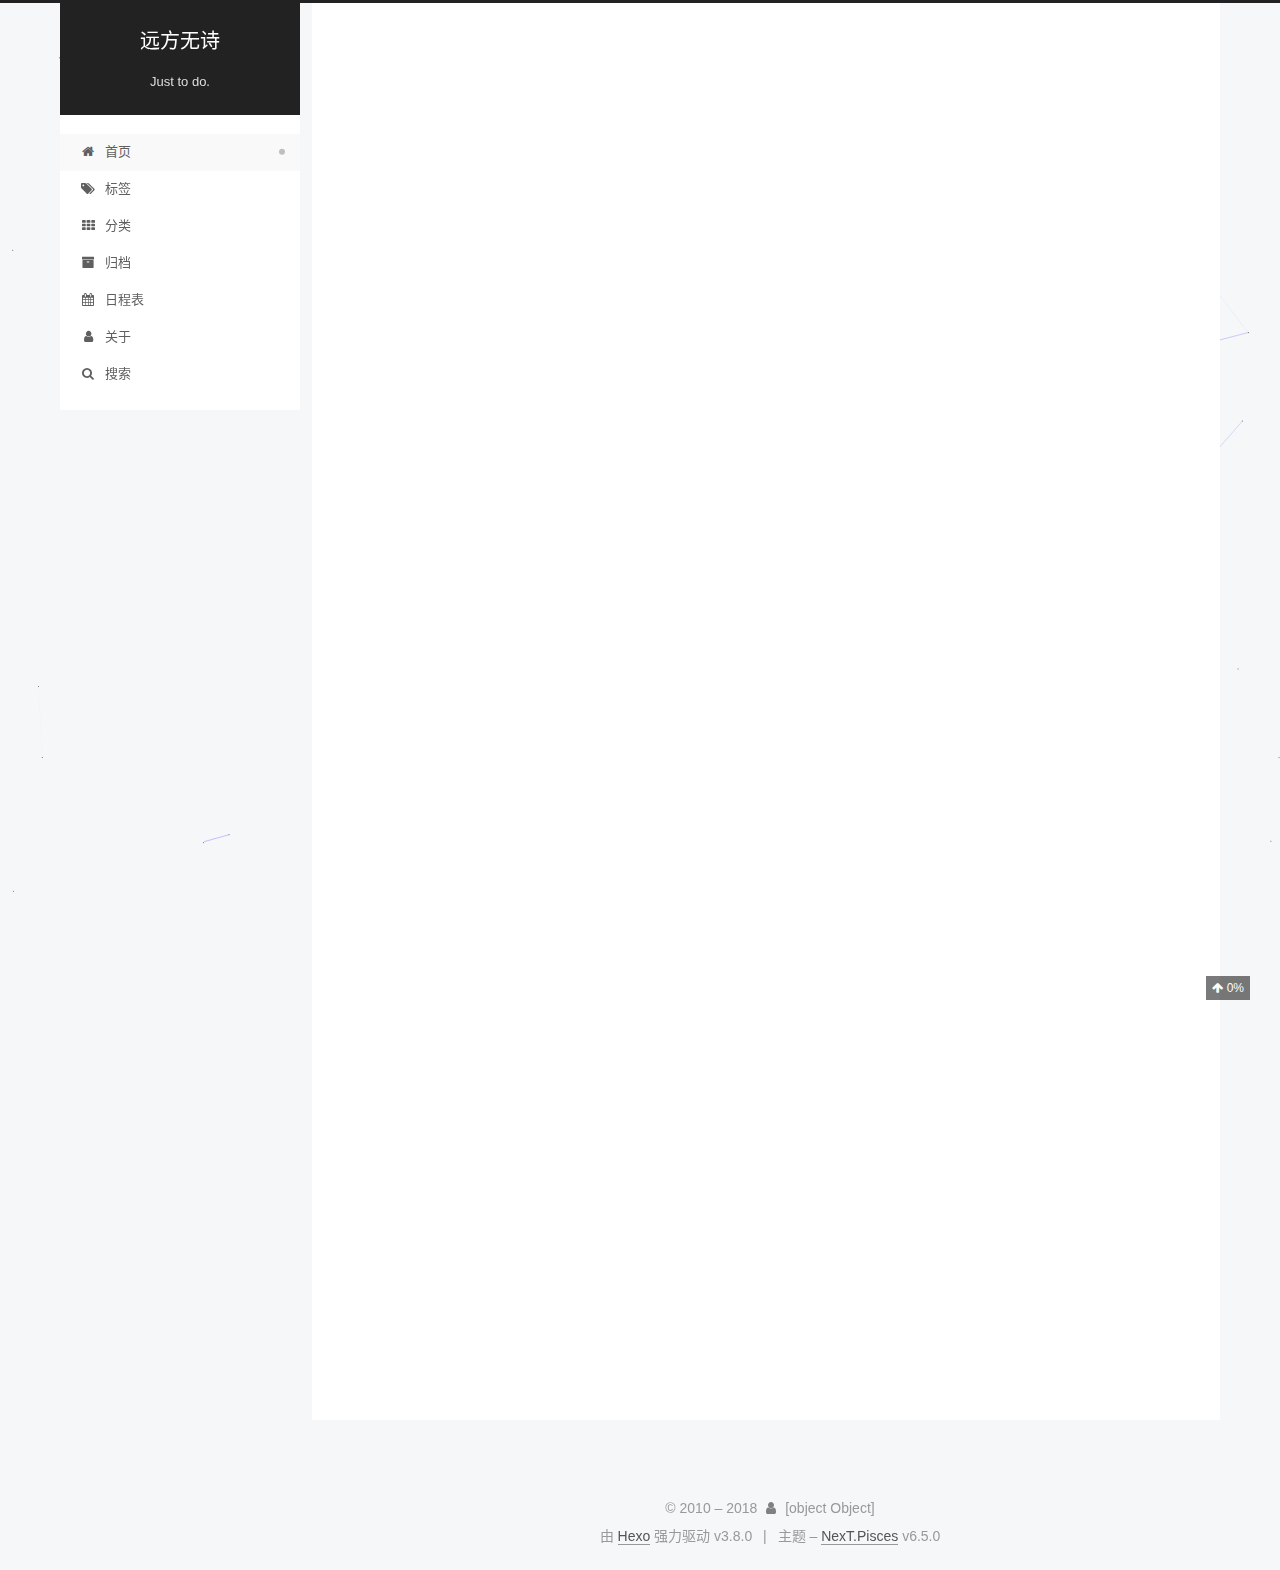
==== commit a1d2f0b9: "Site updated: 2018-11-13 17:56:02" ====
--- a/index.html
+++ b/index.html
@@ -421,7 +421,7 @@
           <h1 class="post-title" itemprop="name headline">
                 
                 
-                <a href="/2018/11/13/没了一帆风顺，何不波澜壮阔/" class="post-title-link" itemprop="http://viowang.top/index.html">没了风顺的帆，何不来场壮阔波澜</a>
+                <a href="/2018/11/13/没了一帆风顺，何不波澜壮阔/" class="post-title-link" itemprop="http://viowang.top/index.html">没了顺风的帆，何不来场壮阔波澜</a>
               
             
           </h1>
@@ -446,7 +446,7 @@
                 
               
 
-              <time title="创建时间：2018-11-13 16:23:50 / 修改时间：17:26:29" itemprop="dateCreated datePublished" datetime="2018-11-13T16:23:50+08:00">2018-11-13</time>
+              <time title="创建时间：2018-11-13 16:23:50 / 修改时间：17:34:44" itemprop="dateCreated datePublished" datetime="2018-11-13T16:23:50+08:00">2018-11-13</time>
             
 
             
--- a/css/main.css
+++ b/css/main.css
@@ -1853,7 +1853,7 @@
   width: 4px;
   height: 4px;
   border-radius: 50%;
-  background: #d02241;
+  background: #de05ac;
 }
 .links-of-blogroll {
   font-size: 13px;
